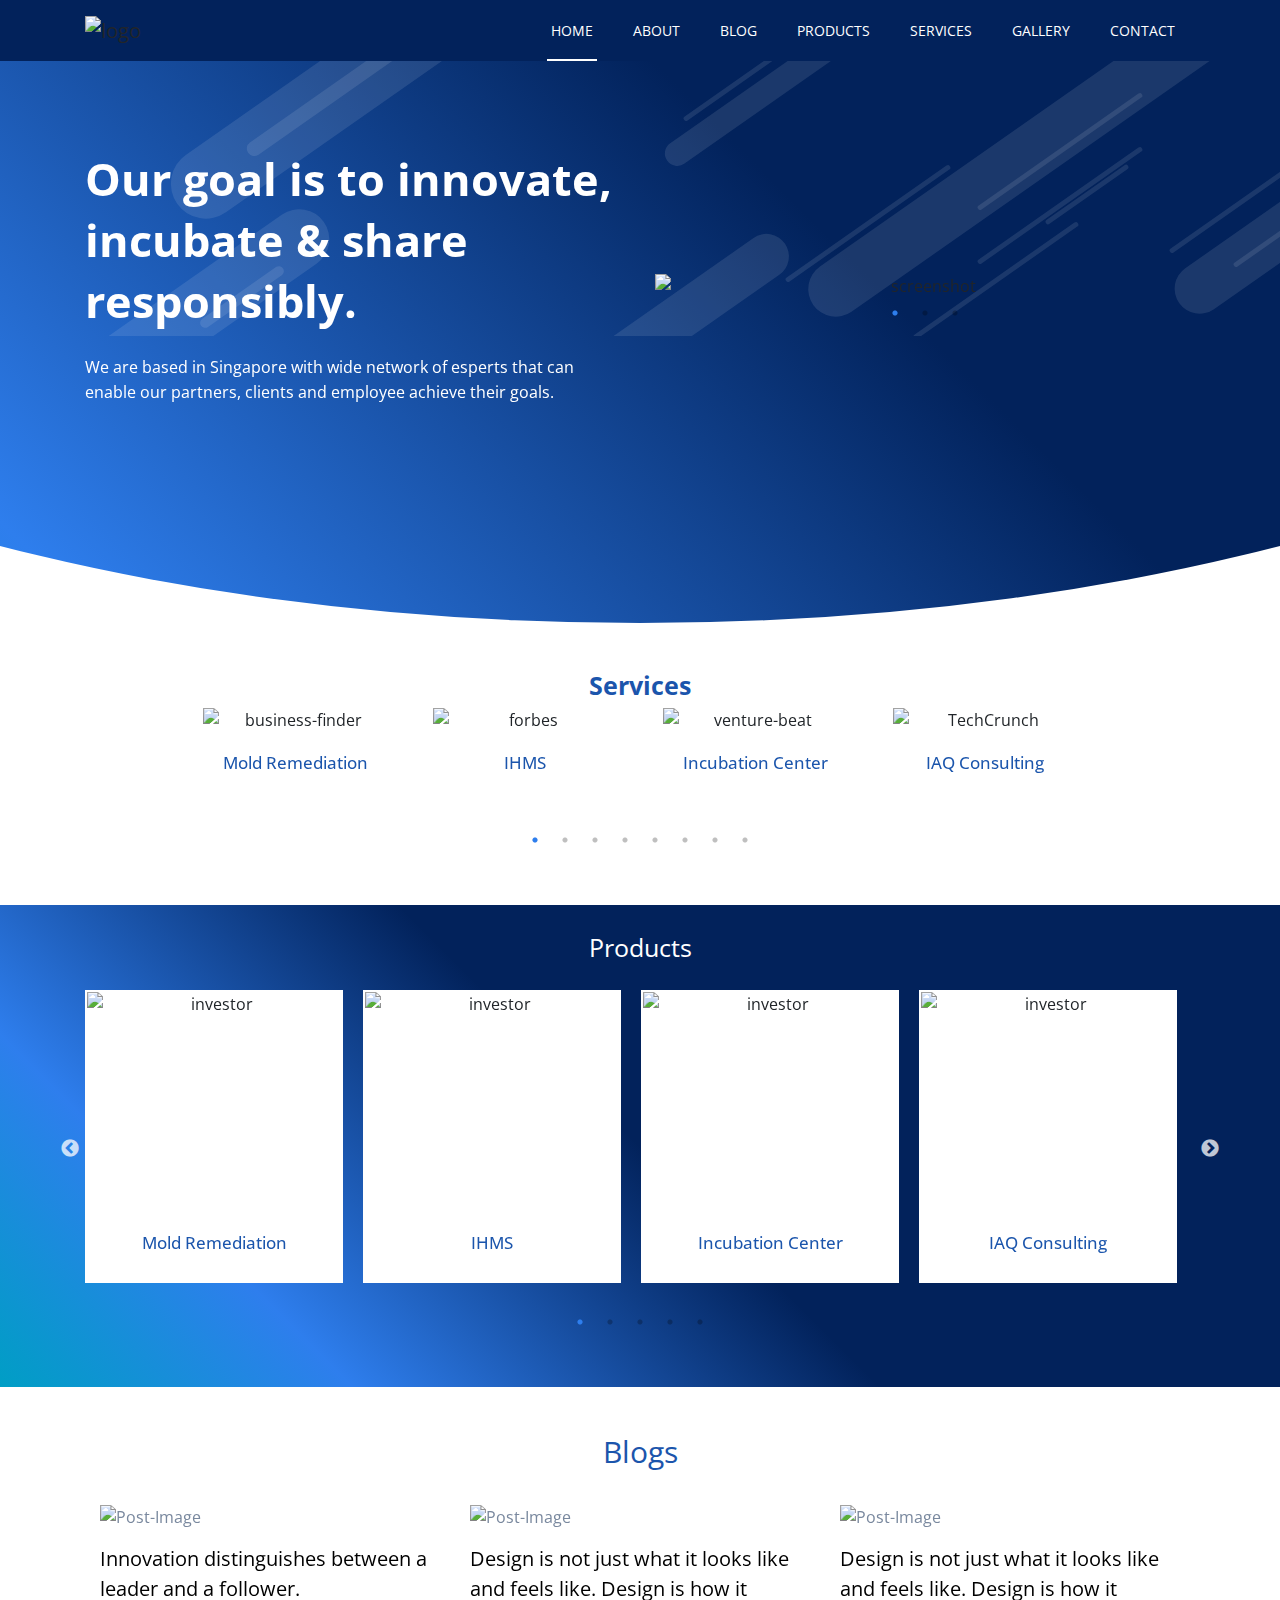
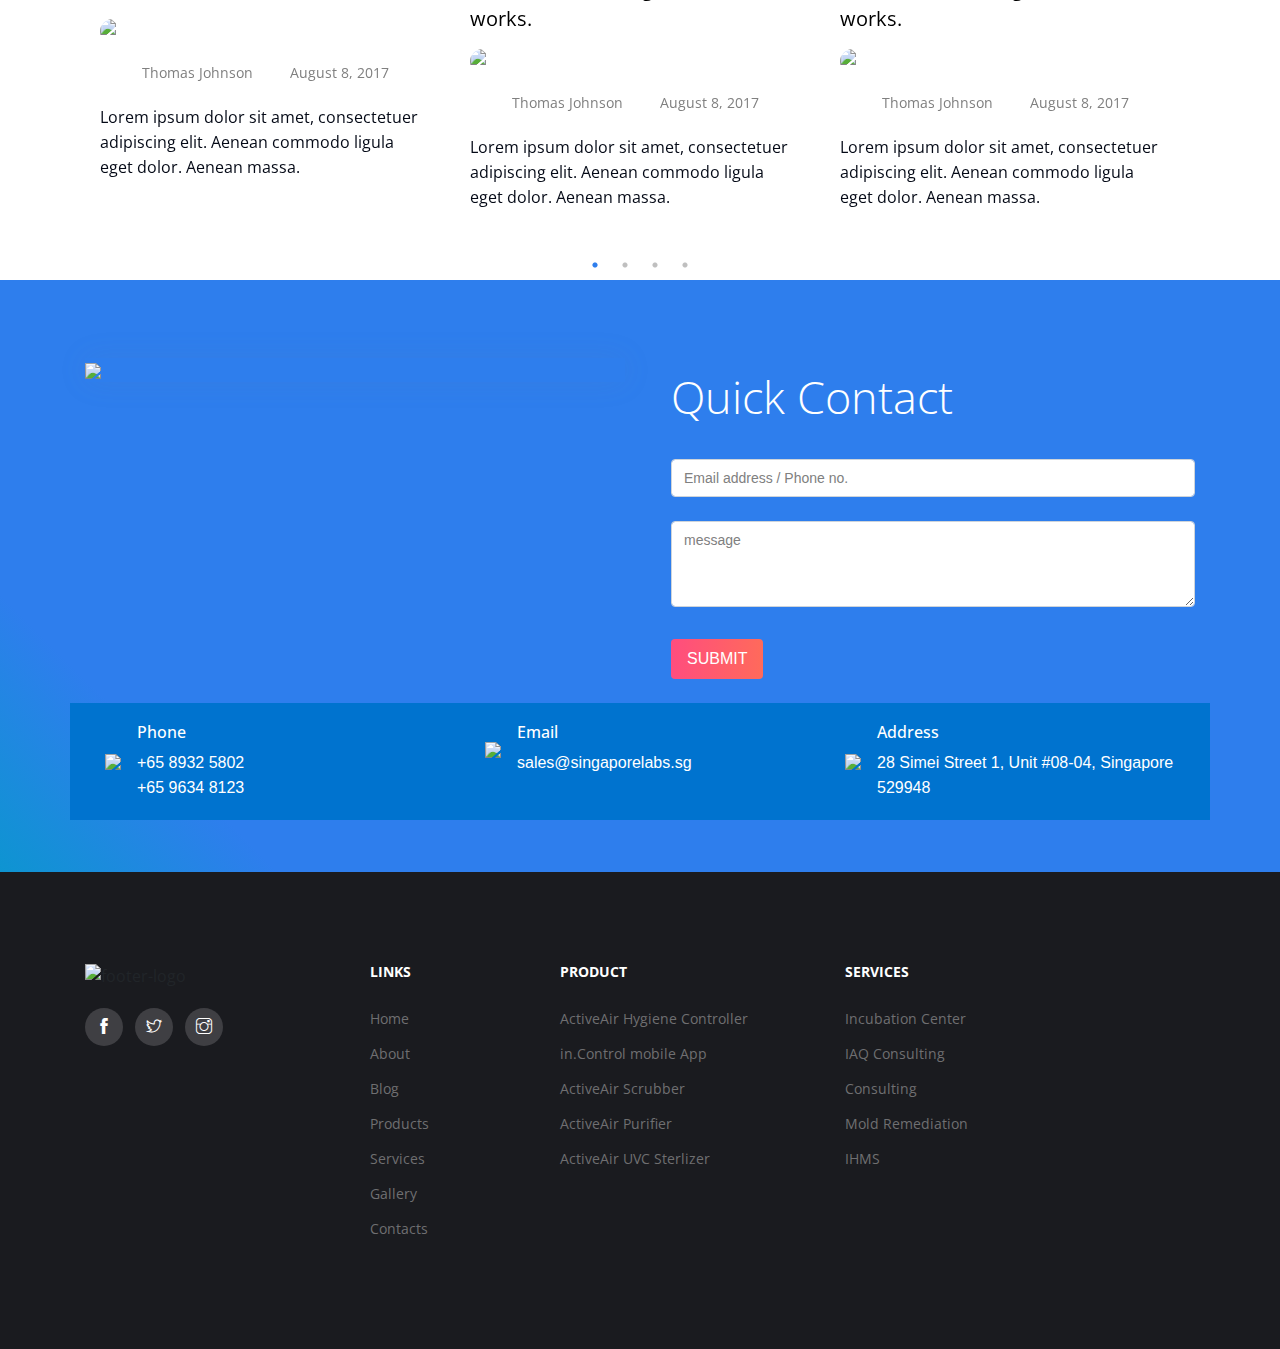
==== index.html @ d9623860 "Add files via upload" ====
<!DOCTYPE html>
<html lang="en">

<head>

  <!-- Basic Page Needs
  ================================================== -->
  <meta charset="utf-8">
  <title>Small Apps | Bootstrap App Landing Template</title>

  <!-- Mobile Specific Metas
  ================================================== -->
  <meta http-equiv="X-UA-Compatible" content="IE=edge">
  <meta name="description" content="Bootstrap App Landing Template">
  <meta name="viewport" content="width=device-width, initial-scale=1.0, maximum-scale=1">
  <meta name="author" content="Themefisher">
  <meta name="generator" content="Themefisher Small Apps Template v1.0">

  <!-- Favicon -->
  <link rel="shortcut icon" type="image/x-icon" href="images/favicon.png" />

  <!-- PLUGINS CSS STYLE -->
  <link rel="stylesheet" href="plugins/bootstrap/bootstrap.min.css">
  <link rel="stylesheet" href="plugins/themify-icons/themify-icons.css">
  <link rel="stylesheet" href="plugins/slick/slick.css">
  <link rel="stylesheet" href="plugins/slick/slick-theme.css">
  <link rel="stylesheet" href="plugins/fancybox/jquery.fancybox.min.css">
  <link rel="stylesheet" href="plugins/aos/aos.css">

  <!-- CUSTOM CSS -->
  <link href="css/style.css" rel="stylesheet">

</head>

<body class="body-wrapper">

  <div class="loader"></div>

  <div class="hideDiv">
    <nav style="position: fixed;width: 100%;" class="navbar  main-nav navbar-expand-lg px-2 px-sm-0 py-2 py-lg-0

  ">
      <div class="container">
        <a class="navbar-brand" style="
	  padding-right: 0px
	  ;padding-left: 0px;
	  " href="index.html">
          <img src="https://www.singaporelabs.sg/assets/img/logo.png" alt="logo"></a>
        <button class="navbar-toggler navbarbutton" type="button" data-toggle="collapse" data-target="#navbarNav"
          aria-controls="navbarNav" aria-expanded="false" aria-label="Toggle navigation">
          <span class="ti-menu"></span>
        </button>
        <div class="collapse navbar-collapse" id="navbarNav">
          <ul class="navbar-nav ml-auto">
            <li class="nav-item @@about active">
              <a class="nav-link" href="index.html">
                Home</a>
            </li>
            <li class="nav-item @@about ">
              <a class="nav-link" href="about.html">
                About</a>
            </li>
            <li class="nav-item @@about">
              <a class="nav-link" href="blog.html">
                Blog</a>
            </li>
            <li class="nav-item @@about ">
              <a class="nav-link" href="product.html">
                Products</a>
            </li>
            <li class="nav-item @@about">
              <a class="nav-link" href="services.html">
                Services</a>
            </li>
            <li class="nav-item @@about ">
              <a class="nav-link" href="gallery.html">
                Gallery</a>
            </li>
            <li class="nav-item @@about ">
              <a class="nav-link" href="contact.html">
                Contact</a>
            </li>

          </ul>
        </div>
      </div>
    </nav>

    <br /> <br />
    <!--====================================
=            Hero Section            =
=====================================-->
    <section class="section gradient-banner">
      <div class="shapes-container">
        <div class="shape" data-aos="fade-down-left" data-aos-duration="1500" data-aos-delay="100"></div>
        <div class="shape" data-aos="fade-down" data-aos-duration="1000" data-aos-delay="100"></div>
        <div class="shape" data-aos="fade-up-right" data-aos-duration="1000" data-aos-delay="200"></div>
        <div class="shape" data-aos="fade-up" data-aos-duration="1000" data-aos-delay="200"></div>
        <div class="shape" data-aos="fade-down-left" data-aos-duration="1000" data-aos-delay="100"></div>
        <div class="shape" data-aos="fade-down-left" data-aos-duration="1000" data-aos-delay="100"></div>
        <div class="shape" data-aos="zoom-in" data-aos-duration="1000" data-aos-delay="300"></div>
        <div class="shape" data-aos="fade-down-right" data-aos-duration="500" data-aos-delay="200"></div>
        <div class="shape" data-aos="fade-down-right" data-aos-duration="500" data-aos-delay="100"></div>
        <div class="shape" data-aos="zoom-out" data-aos-duration="2000" data-aos-delay="500"></div>
        <div class="shape" data-aos="fade-up-right" data-aos-duration="500" data-aos-delay="200"></div>
        <div class="shape" data-aos="fade-down-left" data-aos-duration="500" data-aos-delay="100"></div>
        <div class="shape" data-aos="fade-up" data-aos-duration="500" data-aos-delay="0"></div>
        <div class="shape" data-aos="fade-down" data-aos-duration="500" data-aos-delay="0"></div>
        <div class="shape" data-aos="fade-up-right" data-aos-duration="500" data-aos-delay="100"></div>
        <div class="shape" data-aos="fade-down-left" data-aos-duration="500" data-aos-delay="0"></div>
      </div>
      <div class="container">
        <div class="row align-items-center">
          <div class="col-md-6 order-2 
		order-md-1 text-center text-md-left">
            <h1 class="text-white font-weight-bold mb-4 main_banh1">Our goal is to innovate, incubate & share
              responsibly.
            </h1>
            <p class="text-white main_banp1 mb-5">We are based in Singapore with wide network of esperts that can enable
              our
              partners,
              clients and employee achieve their goals.</p>

          </div>
          <div class="col-md-6 text-center order-1 order-md-2">

            <div class="about-slider">
              <!-- Story Image -->
              <div class="item">
                <img class="img-fluid" src="https://www.singaporelabs.sg/assets/img/mobile.png" alt="screenshot">
              </div>
              <!-- Story Image -->
              <div class="item">
                <img class="img-fluid" src="https://www.singaporelabs.sg/assets/img/mobile.png" alt="screenshot">
              </div>
              <!-- Story Image -->
              <div class="item">
                <img class="img-fluid" src="https://www.singaporelabs.sg/assets/img/mobile.png" alt="screenshot">
              </div>
            </div>


          </div>
        </div>
      </div>
      <div class="whiteBanner">
      </div>
    </section>




    <section class="section clients bg-gray servicesSection">
      <div class="container serviceWhite">

        <div class="row">
          <div class="col-lg-10 col-sm-11 m-auto text-center">
            <p class="ourservicesheader">Services</p>
            <div class="client-slider ">
              <div class="item mb-4">
                <img class="m-auto" src="https://singaporelabs.sg/servicon/icon4.png" alt="business-finder">
                <h1>Mold Remediation</h1>
              </div>
              <div class="item mb-4">
                <img class="m-auto" src="https://singaporelabs.sg/servicon/icon5.png" alt="forbes">
                <h1>IHMS</h1>
              </div>
              <div class="item mb-4">
                <img class="m-auto" src="https://singaporelabs.sg/servicon/icon1.png" alt="venture-beat">
                <h1>Incubation Center</h1>
              </div>
              <div class="item mb-4">
                <img class="m-auto" src="https://singaporelabs.sg/servicon/icon2.png" alt="TechCrunch">
                <h1>IAQ Consulting</h1>
              </div>
              <div class="item mb-4">
                <img class="m-auto" src="https://singaporelabs.sg/servicon/icon4.png" alt="business-finder">
                <h1>Mold Remediation</h1>
              </div>
              <div class="item mb-4">
                <img class="m-auto" src="https://singaporelabs.sg/servicon/icon5.png" alt="forbes">
                <h1>IHMS</h1>
              </div>
              <div class="item mb-4">
                <img class="m-auto" src="https://singaporelabs.sg/servicon/icon1.png" alt="venture-beat">
                <h1>Incubation Center</h1>
              </div>
              <div class="item mb-4">
                <img class="m-auto" src="https://singaporelabs.sg/servicon/icon2.png" alt="TechCrunch">
                <h1>IAQ Consulting</h1>
              </div>
            </div>
          </div>
        </div>
      </div>
    </section>

    <section class="section clients bg-gray productsSection">
      <div class="container">

        <div class="row">
          <div class="col-lg-12 col-sm-11 m-auto text-center">
            <p class="productheader">Products</p>

            <div class=" client-slider1">
              <div class="item mb-4 productCard">
                <img class="img-fluid" src="https://singaporelabs.sg/product7.png" alt="investor">
                <h1>Mold Remediation</h1>
              </div>
              <div class="item mb-4 productCard">
                <img class="img-fluid" src="https://singaporelabs.sg/assets/img/productpage/p2.png" alt="investor">
                <h1>IHMS</h1>
              </div>
              <div class="item mb-4 productCard">
                <img class="img-fluid" src="https://singaporelabs.sg/assets/img/productpage/p4.png" alt="investor">
                <h1>Incubation Center</h1>
              </div>
              <div class="item mb-4 productCard">
                <img class="img-fluid" src="https://singaporelabs.sg/assets/img/productpage/p3.png" alt="investor">
                <h1>IAQ Consulting</h1>
              </div>
              <div class="item mb-4 productCard">
                <img class="img-fluid" src="https://singaporelabs.sg/assets/img/productpage/p5.png
" alt="investor">
                <h1>IAQ Consulting</h1>
              </div>
            </div>
          </div>
        </div>
      </div>
    </section>




    <!--======================================
=            Related Article            =
=======================================-->
    <section class="section blogSection related-articles bg-gray">
      <div class="container">
        <div class="row">
          <div class="col-12 title blogSectionHeader">
            <!-- Section Title -->
            <h2>Blogs</h2>
          </div>
        </div>
        <div class=" row blog-slider1">
          <div class="col-lg-4 col-md-6">
            <!-- Post -->
            <article class="post-sm">
              <!-- Post Image -->
              <div class="post-thumb">
                <a href="blog-single.html"><img class="w-100" src="images/blog/post-01.jpg" alt="Post-Image"></a>
              </div>
              <!-- Post Title -->
              <div class="post-title">
                <h3><a href="blog-single.html">Innovation distinguishes between a leader and a follower.</a></h3>
              </div>
              <!-- Post Meta -->
              <div class="post-meta">
                <ul class="list-inline post-tag">
                  <li class="list-inline-item">
                    <img src="images/testimonial/feature-testimonial-thumb.jpg" alt="author-thumb">
                  </li>
                  <li class="list-inline-item">
                    <a href="#">Thomas Johnson</a>
                  </li>
                  <li class="list-inline-item">
                    August 8, 2017
                  </li>
                </ul>
              </div>
              <!-- Post Details -->
              <div class="post-details">
                <p>Lorem ipsum dolor sit amet, consectetuer adipiscing elit. Aenean commodo ligula
                  eget dolor. Aenean
                  massa. </p>
              </div>
            </article>
          </div>
          <div class="col-lg-4 col-md-6">
            <!-- Post -->
            <article class="post-sm">
              <!-- Post Image -->
              <div class="post-thumb">
                <a href="blog-single.html"><img class="w-100" src="images/blog/post-02.jpg" alt="Post-Image"></a>
              </div>
              <!-- Post Title -->
              <div class="post-title">
                <h3><a href="blog-single.html">Design is not just what it looks like and feels like. Design is how it
                    works.</a></h3>
              </div>
              <!-- Post Meta -->
              <div class="post-meta">
                <ul class="list-inline post-tag">
                  <li class="list-inline-item">
                    <img src="images/testimonial/feature-testimonial-thumb.jpg" alt="author-thumb">
                  </li>
                  <li class="list-inline-item">
                    <a href="#">Thomas Johnson</a>
                  </li>
                  <li class="list-inline-item">
                    August 8, 2017
                  </li>
                </ul>
              </div>
              <!-- Post Details -->
              <div class="post-details">
                <p>Lorem ipsum dolor sit amet, consectetuer adipiscing elit. Aenean commodo ligula eget dolor. Aenean
                  massa. </p>
              </div>
            </article>
          </div>
          <div class="col-lg-4 col-md-6">
            <!-- Post -->
            <article class="post-sm">
              <!-- Post Image -->
              <div class="post-thumb">
                <a href="blog-single.html"><img class="w-100" src="images/blog/post-03.jpg" alt="Post-Image"></a>
              </div>
              <!-- Post Title -->
              <div class="post-title">
                <h3><a href="blog-single.html">Design is not just what it looks like and feels like. Design is how it
                    works.</a></h3>
              </div>
              <!-- Post Meta -->
              <div class="post-meta">
                <ul class="list-inline post-tag">
                  <li class="list-inline-item">
                    <img src="images/testimonial/feature-testimonial-thumb.jpg" alt="author-thumb">
                  </li>
                  <li class="list-inline-item">
                    <a href="#">Thomas Johnson</a>
                  </li>
                  <li class="list-inline-item">
                    August 8, 2017
                  </li>
                </ul>
              </div>
              <!-- Post Details -->
              <div class="post-details">
                <p>Lorem ipsum dolor sit amet, consectetuer adipiscing elit. Aenean commodo ligula eget dolor. Aenean
                  massa. </p>
              </div>
            </article>
          </div>
          <div class="col-lg-4 col-md-6">
            <!-- Post -->
            <article class="post-sm">
              <!-- Post Image -->
              <div class="post-thumb">
                <a href="blog-single.html"><img class="w-100" src="images/blog/post-03.jpg" alt="Post-Image"></a>
              </div>
              <!-- Post Title -->
              <div class="post-title">
                <h3><a href="blog-single.html">Design is not just what it looks like and feels like. Design is how it
                    works.</a></h3>
              </div>
              <!-- Post Meta -->
              <div class="post-meta">
                <ul class="list-inline post-tag">
                  <li class="list-inline-item">
                    <img src="images/testimonial/feature-testimonial-thumb.jpg" alt="author-thumb">
                  </li>
                  <li class="list-inline-item">
                    <a href="#">Thomas Johnson</a>
                  </li>
                  <li class="list-inline-item">
                    August 8, 2017
                  </li>
                </ul>
              </div>
              <!-- Post Details -->
              <div class="post-details">
                <p>Lorem ipsum dolor sit amet, consectetuer adipiscing elit. Aenean commodo ligula eget dolor. Aenean
                  massa. </p>
              </div>
            </article>
          </div>
        </div>
      </div>
    </section>




    <section class="section contactUsSection">

      <div class="contact3 py-5">
        <div class="row no-gutters">
          <div class="container">
            <div class="row picUpContact">
              <div class="col-lg-6">
                <div class="card-shadow">
                  <img src="https://www.wrappixel.com/demos/ui-kit/wrapkit/assets/images/contact/2.jpg"
                    class="img-fluid">
                </div>
              </div>
              <div class="col-lg-6">
                <div class="contact-box contChange ml-3">
                  <h1 class="font-weight-light mt-2">Quick Contact</h1>
                  <form class="mt-4">
                    <div class="row">

                      <div class="col-lg-12">
                        <div class="form-group mt-2">
                          <input class="form-control" type="email" placeholder="Email address / Phone no.">
                        </div>
                      </div>

                      <div class="col-lg-12">
                        <div class="form-group mt-2">
                          <textarea class="form-control" rows="3" placeholder="message"></textarea>
                        </div>
                      </div>
                      <div class="col-lg-12">
                        <button type="submit" class="btn btn-danger-gradiant mt-3 text-white border-0 px-3 py-2"><span>
                            SUBMIT</span></button>
                      </div>
                    </div>
                  </form>
                </div>
              </div>
              <div class="col-lg-12">
                <div class="card mt-4 border-0 mb-4">
                  <div class="row  bgWhite">

                    <div class="col-lg-4 col-md-4">
                      <div class="card-body d-flex align-items-center c-detail">
                        <div class="mr-3 align-self-center">
                          <img src="https://www.wrappixel.com/demos/ui-kit/wrapkit/assets/images/contact/icon2.png">
                        </div>
                        <div class="contChange">
                          <h6 class="font-weight-medium">Phone</h6>
                          <p class="">+65 8932 5802
                            <br> +65 9634 8123</p>
                        </div>
                      </div>
                    </div>
                    <div class="col-lg-4 col-md-4">
                      <div class="card-body d-flex align-items-center c-detail">
                        <div class="mr-3 align-self-center">
                          <img src="https://www.wrappixel.com/demos/ui-kit/wrapkit/assets/images/contact/icon3.png">
                        </div>
                        <div class="contChange">
                          <h6 class="font-weight-medium">Email</h6>
                          <p class="">
                            sales@singaporelabs.sg
                            <br>
                          </p>
                        </div>
                      </div>
                    </div>
                    <div class="col-lg-4 col-md-4 adjaddress" style="">
                      <div class="card-body d-flex align-items-center c-detail pl-0">
                        <div class="mr-3 align-self-center">
                          <img src="https://www.wrappixel.com/demos/ui-kit/wrapkit/assets/images/contact/icon1.png">
                        </div>
                        <div class="contChange">
                          <h6 class="font-weight-medium">Address</h6>
                          <p>28 Simei Street 1, Unit #08-04,

                            Singapore 529948 </p>
                        </div>
                      </div>
                    </div>

                  </div>
                </div>
              </div>
            </div>
          </div>
        </div>
      </div>

    </section>


    <!--============================
=            Footer            =
=============================-->
    <footer>
      <div class="footer-main">
        <div class="container">
          <div class="row">
            <div class="col-lg-3 col-md-12 ">
              <div class="block">
                <a href="index.html">
                  <img src="https://www.singaporelabs.sg/assets/img/logo.png" alt="footer-logo"></a>
                <!-- Social Site Icons -->
                <ul class="social-icon list-inline">
                  <li class="list-inline-item">
                    <a href="https://www.facebook.com/themefisher"><i class="ti-facebook"></i></a>
                  </li>
                  <li class="list-inline-item">
                    <a href="https://twitter.com/themefisher"><i class="ti-twitter"></i></a>
                  </li>
                  <li class="list-inline-item">
                    <a href="https://www.instagram.com/themefisher/"><i class="ti-instagram"></i></a>
                  </li>
                </ul>
              </div>
            </div>
            <div class="col-lg-2 col-md-3 col-6 mt-5 mt-lg-0">
              <div class="block-2">
                <!-- heading -->
                <h6>Links</h6>

                <!-- links -->
                <ul>
                  <li><a href="career.html">Home</a></li>
                  <li><a href="career.html">About</a></li>

                  <li><a href="career.html">Blog</a></li>
                  <li><a href="career.html">Products</a></li>
                  <li><a href="career.html">Services</a></li>
                  <li><a href="career.html">Gallery</a></li>
                  <li><a href="career.html">Contacts</a></li>

                </ul>

              </div>

            </div>

            <div class="col-lg-3 col-md-3 col-12 mt-5 mt-lg-0">
              <div class="block-2">
                <!-- heading -->
                <h6>Product</h6>
                <!-- links -->
                <ul>
                  <li><a href="">ActiveAir Hygiene Controller</a></li>
                  <li><a href="">in.Control mobile
                      App</a></li>
                  <li><a href="">ActiveAir Scrubber</a></li>
                  <li><a href="">ActiveAir Purifier</a></li>
                  <li><a href="">ActiveAir UVC
                      Sterlizer</a></li>

                </ul>
              </div>
            </div>
            <div class="col-lg-3 col-md-3 col-12 mt-5 mt-lg-0">
              <div class="block-2">
                <!-- heading -->
                <h6>Services</h6>
                <!-- links -->
                <ul>
                  <li><a href="">Incubation Center</a></li>
                  <li><a href="">IAQ Consulting</a></li>
                  <li><a href="">Consulting</a></li>
                  <li><a href="">Mold Remediation</a></li>
                  <li><a href="">IHMS</a></li>

                </ul>
              </div>
            </div>

          </div>
        </div>
      </div>

    </footer>


    <!-- To Top -->
    <div class="scroll-top-to">
      <i class="ti-angle-up"></i>
    </div>
  </div>
  <!-- JAVASCRIPTS -->
  <script src="plugins/jquery/jquery.min.js"></script>
  <script src="plugins/bootstrap/bootstrap.min.js"></script>
  <script src="plugins/slick/slick.min.js"></script>
  <script src="plugins/fancybox/jquery.fancybox.min.js"></script>
  <script src="plugins/syotimer/jquery.syotimer.min.js"></script>
  <script src="plugins/aos/aos.js"></script>
  <!-- google map -->
  <script src="https://maps.googleapis.com/maps/api/js?key=AIzaSyAgeuuDfRlweIs7D6uo4wdIHVvJ0LonQ6g"></script>
  <script src="plugins/google-map/gmap.js"></script>

  <script src="js/script.js"></script>
</body>

</html>
---- plugins/themify-icons/themify-icons.css ----
@font-face {
  font-family: 'themify';
  src: url('fonts/themify.eot?-fvbane');
  src: url('fonts/themify.eot?#iefix-fvbane') format('embedded-opentype'),
  url('fonts/themify.woff?-fvbane') format('woff'),
  url('fonts/themify.ttf?-fvbane') format('truetype'),
  url('fonts/themify.svg?-fvbane#themify') format('svg');
  font-weight: normal;
  font-style: normal;
}

[class^="ti-"],
[class*=" ti-"] {
  font-family: 'themify';
  speak: none;
  font-style: normal;
  font-weight: normal;
  font-variant: normal;
  text-transform: none;
  line-height: 1;

  /* Better Font Rendering =========== */
  -webkit-font-smoothing: antialiased;
  -moz-osx-font-smoothing: grayscale;
}

.ti-wand:before {
  content: "\e600";
}

.ti-volume:before {
  content: "\e601";
}

.ti-user:before {
  content: "\e602";
}

.ti-unlock:before {
  content: "\e603";
}

.ti-unlink:before {
  content: "\e604";
}

.ti-trash:before {
  content: "\e605";
}

.ti-thought:before {
  content: "\e606";
}

.ti-target:before {
  content: "\e607";
}

.ti-tag:before {
  content: "\e608";
}

.ti-tablet:before {
  content: "\e609";
}

.ti-star:before {
  content: "\e60a";
}

.ti-spray:before {
  content: "\e60b";
}

.ti-signal:before {
  content: "\e60c";
}

.ti-shopping-cart:before {
  content: "\e60d";
}

.ti-shopping-cart-full:before {
  content: "\e60e";
}

.ti-settings:before {
  content: "\e60f";
}

.ti-search:before {
  content: "\e610";
}

.ti-zoom-in:before {
  content: "\e611";
}

.ti-zoom-out:before {
  content: "\e612";
}

.ti-cut:before {
  content: "\e613";
}

.ti-ruler:before {
  content: "\e614";
}

.ti-ruler-pencil:before {
  content: "\e615";
}

.ti-ruler-alt:before {
  content: "\e616";
}

.ti-bookmark:before {
  content: "\e617";
}

.ti-bookmark-alt:before {
  content: "\e618";
}

.ti-reload:before {
  content: "\e619";
}

.ti-plus:before {
  content: "\e61a";
}

.ti-pin:before {
  content: "\e61b";
}

.ti-pencil:before {
  content: "\e61c";
}

.ti-pencil-alt:before {
  content: "\e61d";
}

.ti-paint-roller:before {
  content: "\e61e";
}

.ti-paint-bucket:before {
  content: "\e61f";
}

.ti-na:before {
  content: "\e620";
}

.ti-mobile:before {
  content: "\e621";
}

.ti-minus:before {
  content: "\e622";
}

.ti-medall:before {
  content: "\e623";
}

.ti-medall-alt:before {
  content: "\e624";
}

.ti-marker:before {
  content: "\e625";
}

.ti-marker-alt:before {
  content: "\e626";
}

.ti-arrow-up:before {
  content: "\e627";
}

.ti-arrow-right:before {
  content: "\e628";
}

.ti-arrow-left:before {
  content: "\e629";
}

.ti-arrow-down:before {
  content: "\e62a";
}

.ti-lock:before {
  content: "\e62b";
}

.ti-location-arrow:before {
  content: "\e62c";
}

.ti-link:before {
  content: "\e62d";
}

.ti-layout:before {
  content: "\e62e";
}

.ti-layers:before {
  content: "\e62f";
}

.ti-layers-alt:before {
  content: "\e630";
}

.ti-key:before {
  content: "\e631";
}

.ti-import:before {
  content: "\e632";
}

.ti-image:before {
  content: "\e633";
}

.ti-heart:before {
  content: "\e634";
}

.ti-heart-broken:before {
  content: "\e635";
}

.ti-hand-stop:before {
  content: "\e636";
}

.ti-hand-open:before {
  content: "\e637";
}

.ti-hand-drag:before {
  content: "\e638";
}

.ti-folder:before {
  content: "\e639";
}

.ti-flag:before {
  content: "\e63a";
}

.ti-flag-alt:before {
  content: "\e63b";
}

.ti-flag-alt-2:before {
  content: "\e63c";
}

.ti-eye:before {
  content: "\e63d";
}

.ti-export:before {
  content: "\e63e";
}

.ti-exchange-vertical:before {
  content: "\e63f";
}

.ti-desktop:before {
  content: "\e640";
}

.ti-cup:before {
  content: "\e641";
}

.ti-crown:before {
  content: "\e642";
}

.ti-comments:before {
  content: "\e643";
}

.ti-comment:before {
  content: "\e644";
}

.ti-comment-alt:before {
  content: "\e645";
}

.ti-close:before {
  content: "\e646";
}

.ti-clip:before {
  content: "\e647";
}

.ti-angle-up:before {
  content: "\e648";
}

.ti-angle-right:before {
  content: "\e649";
}

.ti-angle-left:before {
  content: "\e64a";
}

.ti-angle-down:before {
  content: "\e64b";
}

.ti-check:before {
  content: "\e64c";
}

.ti-check-box:before {
  content: "\e64d";
}

.ti-camera:before {
  content: "\e64e";
}

.ti-announcement:before {
  content: "\e64f";
}

.ti-brush:before {
  content: "\e650";
}

.ti-briefcase:before {
  content: "\e651";
}

.ti-bolt:before {
  content: "\e652";
}

.ti-bolt-alt:before {
  content: "\e653";
}

.ti-blackboard:before {
  content: "\e654";
}

.ti-bag:before {
  content: "\e655";
}

.ti-move:before {
  content: "\e656";
}

.ti-arrows-vertical:before {
  content: "\e657";
}

.ti-arrows-horizontal:before {
  content: "\e658";
}

.ti-fullscreen:before {
  content: "\e659";
}

.ti-arrow-top-right:before {
  content: "\e65a";
}

.ti-arrow-top-left:before {
  content: "\e65b";
}

.ti-arrow-circle-up:before {
  content: "\e65c";
}

.ti-arrow-circle-right:before {
  content: "\e65d";
}

.ti-arrow-circle-left:before {
  content: "\e65e";
}

.ti-arrow-circle-down:before {
  content: "\e65f";
}

.ti-angle-double-up:before {
  content: "\e660";
}

.ti-angle-double-right:before {
  content: "\e661";
}

.ti-angle-double-left:before {
  content: "\e662";
}

.ti-angle-double-down:before {
  content: "\e663";
}

.ti-zip:before {
  content: "\e664";
}

.ti-world:before {
  content: "\e665";
}

.ti-wheelchair:before {
  content: "\e666";
}

.ti-view-list:before {
  content: "\e667";
}

.ti-view-list-alt:before {
  content: "\e668";
}

.ti-view-grid:before {
  content: "\e669";
}

.ti-uppercase:before {
  content: "\e66a";
}

.ti-upload:before {
  content: "\e66b";
}

.ti-underline:before {
  content: "\e66c";
}

.ti-truck:before {
  content: "\e66d";
}

.ti-timer:before {
  content: "\e66e";
}

.ti-ticket:before {
  content: "\e66f";
}

.ti-thumb-up:before {
  content: "\e670";
}

.ti-thumb-down:before {
  content: "\e671";
}

.ti-text:before {
  content: "\e672";
}

.ti-stats-up:before {
  content: "\e673";
}

.ti-stats-down:before {
  content: "\e674";
}

.ti-split-v:before {
  content: "\e675";
}

.ti-split-h:before {
  content: "\e676";
}

.ti-smallcap:before {
  content: "\e677";
}

.ti-shine:before {
  content: "\e678";
}

.ti-shift-right:before {
  content: "\e679";
}

.ti-shift-left:before {
  content: "\e67a";
}

.ti-shield:before {
  content: "\e67b";
}

.ti-notepad:before {
  content: "\e67c";
}

.ti-server:before {
  content: "\e67d";
}

.ti-quote-right:before {
  content: "\e67e";
}

.ti-quote-left:before {
  content: "\e67f";
}

.ti-pulse:before {
  content: "\e680";
}

.ti-printer:before {
  content: "\e681";
}

.ti-power-off:before {
  content: "\e682";
}

.ti-plug:before {
  content: "\e683";
}

.ti-pie-chart:before {
  content: "\e684";
}

.ti-paragraph:before {
  content: "\e685";
}

.ti-panel:before {
  content: "\e686";
}

.ti-package:before {
  content: "\e687";
}

.ti-music:before {
  content: "\e688";
}

.ti-music-alt:before {
  content: "\e689";
}

.ti-mouse:before {
  content: "\e68a";
}

.ti-mouse-alt:before {
  content: "\e68b";
}

.ti-money:before {
  content: "\e68c";
}

.ti-microphone:before {
  content: "\e68d";
}

.ti-menu:before {
  content: "\e68e";
}

.ti-menu-alt:before {
  content: "\e68f";
}

.ti-map:before {
  content: "\e690";
}

.ti-map-alt:before {
  content: "\e691";
}

.ti-loop:before {
  content: "\e692";
}

.ti-location-pin:before {
  content: "\e693";
}

.ti-list:before {
  content: "\e694";
}

.ti-light-bulb:before {
  content: "\e695";
}

.ti-Italic:before {
  content: "\e696";
}

.ti-info:before {
  content: "\e697";
}

.ti-infinite:before {
  content: "\e698";
}

.ti-id-badge:before {
  content: "\e699";
}

.ti-hummer:before {
  content: "\e69a";
}

.ti-home:before {
  content: "\e69b";
}

.ti-help:before {
  content: "\e69c";
}

.ti-headphone:before {
  content: "\e69d";
}

.ti-harddrives:before {
  content: "\e69e";
}

.ti-harddrive:before {
  content: "\e69f";
}

.ti-gift:before {
  content: "\e6a0";
}

.ti-game:before {
  content: "\e6a1";
}

.ti-filter:before {
  content: "\e6a2";
}

.ti-files:before {
  content: "\e6a3";
}

.ti-file:before {
  content: "\e6a4";
}

.ti-eraser:before {
  content: "\e6a5";
}

.ti-envelope:before {
  content: "\e6a6";
}

.ti-download:before {
  content: "\e6a7";
}

.ti-direction:before {
  content: "\e6a8";
}

.ti-direction-alt:before {
  content: "\e6a9";
}

.ti-dashboard:before {
  content: "\e6aa";
}

.ti-control-stop:before {
  content: "\e6ab";
}

.ti-control-shuffle:before {
  content: "\e6ac";
}

.ti-control-play:before {
  content: "\e6ad";
}

.ti-control-pause:before {
  content: "\e6ae";
}

.ti-control-forward:before {
  content: "\e6af";
}

.ti-control-backward:before {
  content: "\e6b0";
}

.ti-cloud:before {
  content: "\e6b1";
}

.ti-cloud-up:before {
  content: "\e6b2";
}

.ti-cloud-down:before {
  content: "\e6b3";
}

.ti-clipboard:before {
  content: "\e6b4";
}

.ti-car:before {
  content: "\e6b5";
}

.ti-calendar:before {
  content: "\e6b6";
}

.ti-book:before {
  content: "\e6b7";
}

.ti-bell:before {
  content: "\e6b8";
}

.ti-basketball:before {
  content: "\e6b9";
}

.ti-bar-chart:before {
  content: "\e6ba";
}

.ti-bar-chart-alt:before {
  content: "\e6bb";
}

.ti-back-right:before {
  content: "\e6bc";
}

.ti-back-left:before {
  content: "\e6bd";
}

.ti-arrows-corner:before {
  content: "\e6be";
}

.ti-archive:before {
  content: "\e6bf";
}

.ti-anchor:before {
  content: "\e6c0";
}

.ti-align-right:before {
  content: "\e6c1";
}

.ti-align-left:before {
  content: "\e6c2";
}

.ti-align-justify:before {
  content: "\e6c3";
}

.ti-align-center:before {
  content: "\e6c4";
}

.ti-alert:before {
  content: "\e6c5";
}

.ti-alarm-clock:before {
  content: "\e6c6";
}

.ti-agenda:before {
  content: "\e6c7";
}

.ti-write:before {
  content: "\e6c8";
}

.ti-window:before {
  content: "\e6c9";
}

.ti-widgetized:before {
  content: "\e6ca";
}

.ti-widget:before {
  content: "\e6cb";
}

.ti-widget-alt:before {
  content: "\e6cc";
}

.ti-wallet:before {
  content: "\e6cd";
}

.ti-video-clapper:before {
  content: "\e6ce";
}

.ti-video-camera:before {
  content: "\e6cf";
}

.ti-vector:before {
  content: "\e6d0";
}

.ti-themify-logo:before {
  content: "\e6d1";
}

.ti-themify-favicon:before {
  content: "\e6d2";
}

.ti-themify-favicon-alt:before {
  content: "\e6d3";
}

.ti-support:before {
  content: "\e6d4";
}

.ti-stamp:before {
  content: "\e6d5";
}

.ti-split-v-alt:before {
  content: "\e6d6";
}

.ti-slice:before {
  content: "\e6d7";
}

.ti-shortcode:before {
  content: "\e6d8";
}

.ti-shift-right-alt:before {
  content: "\e6d9";
}

.ti-shift-left-alt:before {
  content: "\e6da";
}

.ti-ruler-alt-2:before {
  content: "\e6db";
}

.ti-receipt:before {
  content: "\e6dc";
}

.ti-pin2:before {
  content: "\e6dd";
}

.ti-pin-alt:before {
  content: "\e6de";
}

.ti-pencil-alt2:before {
  content: "\e6df";
}

.ti-palette:before {
  content: "\e6e0";
}

.ti-more:before {
  content: "\e6e1";
}

.ti-more-alt:before {
  content: "\e6e2";
}

.ti-microphone-alt:before {
  content: "\e6e3";
}

.ti-magnet:before {
  content: "\e6e4";
}

.ti-line-double:before {
  content: "\e6e5";
}

.ti-line-dotted:before {
  content: "\e6e6";
}

.ti-line-dashed:before {
  content: "\e6e7";
}

.ti-layout-width-full:before {
  content: "\e6e8";
}

.ti-layout-width-default:before {
  content: "\e6e9";
}

.ti-layout-width-default-alt:before {
  content: "\e6ea";
}

.ti-layout-tab:before {
  content: "\e6eb";
}

.ti-layout-tab-window:before {
  content: "\e6ec";
}

.ti-layout-tab-v:before {
  content: "\e6ed";
}

.ti-layout-tab-min:before {
  content: "\e6ee";
}

.ti-layout-slider:before {
  content: "\e6ef";
}

.ti-layout-slider-alt:before {
  content: "\e6f0";
}

.ti-layout-sidebar-right:before {
  content: "\e6f1";
}

.ti-layout-sidebar-none:before {
  content: "\e6f2";
}

.ti-layout-sidebar-left:before {
  content: "\e6f3";
}

.ti-layout-placeholder:before {
  content: "\e6f4";
}

.ti-layout-menu:before {
  content: "\e6f5";
}

.ti-layout-menu-v:before {
  content: "\e6f6";
}

.ti-layout-menu-separated:before {
  content: "\e6f7";
}

.ti-layout-menu-full:before {
  content: "\e6f8";
}

.ti-layout-media-right-alt:before {
  content: "\e6f9";
}

.ti-layout-media-right:before {
  content: "\e6fa";
}

.ti-layout-media-overlay:before {
  content: "\e6fb";
}

.ti-layout-media-overlay-alt:before {
  content: "\e6fc";
}

.ti-layout-media-overlay-alt-2:before {
  content: "\e6fd";
}

.ti-layout-media-left-alt:before {
  content: "\e6fe";
}

.ti-layout-media-left:before {
  content: "\e6ff";
}

.ti-layout-media-center-alt:before {
  content: "\e700";
}

.ti-layout-media-center:before {
  content: "\e701";
}

.ti-layout-list-thumb:before {
  content: "\e702";
}

.ti-layout-list-thumb-alt:before {
  content: "\e703";
}

.ti-layout-list-post:before {
  content: "\e704";
}

.ti-layout-list-large-image:before {
  content: "\e705";
}

.ti-layout-line-solid:before {
  content: "\e706";
}

.ti-layout-grid4:before {
  content: "\e707";
}

.ti-layout-grid3:before {
  content: "\e708";
}

.ti-layout-grid2:before {
  content: "\e709";
}

.ti-layout-grid2-thumb:before {
  content: "\e70a";
}

.ti-layout-cta-right:before {
  content: "\e70b";
}

.ti-layout-cta-left:before {
  content: "\e70c";
}

.ti-layout-cta-center:before {
  content: "\e70d";
}

.ti-layout-cta-btn-right:before {
  content: "\e70e";
}

.ti-layout-cta-btn-left:before {
  content: "\e70f";
}

.ti-layout-column4:before {
  content: "\e710";
}

.ti-layout-column3:before {
  content: "\e711";
}

.ti-layout-column2:before {
  content: "\e712";
}

.ti-layout-accordion-separated:before {
  content: "\e713";
}

.ti-layout-accordion-merged:before {
  content: "\e714";
}

.ti-layout-accordion-list:before {
  content: "\e715";
}

.ti-ink-pen:before {
  content: "\e716";
}

.ti-info-alt:before {
  content: "\e717";
}

.ti-help-alt:before {
  content: "\e718";
}

.ti-headphone-alt:before {
  content: "\e719";
}

.ti-hand-point-up:before {
  content: "\e71a";
}

.ti-hand-point-right:before {
  content: "\e71b";
}

.ti-hand-point-left:before {
  content: "\e71c";
}

.ti-hand-point-down:before {
  content: "\e71d";
}

.ti-gallery:before {
  content: "\e71e";
}

.ti-face-smile:before {
  content: "\e71f";
}

.ti-face-sad:before {
  content: "\e720";
}

.ti-credit-card:before {
  content: "\e721";
}

.ti-control-skip-forward:before {
  content: "\e722";
}

.ti-control-skip-backward:before {
  content: "\e723";
}

.ti-control-record:before {
  content: "\e724";
}

.ti-control-eject:before {
  content: "\e725";
}

.ti-comments-smiley:before {
  content: "\e726";
}

.ti-brush-alt:before {
  content: "\e727";
}

.ti-youtube:before {
  content: "\e728";
}

.ti-vimeo:before {
  content: "\e729";
}

.ti-twitter:before {
  content: "\e72a";
}

.ti-time:before {
  content: "\e72b";
}

.ti-tumblr:before {
  content: "\e72c";
}

.ti-skype:before {
  content: "\e72d";
}

.ti-share:before {
  content: "\e72e";
}

.ti-share-alt:before {
  content: "\e72f";
}

.ti-rocket:before {
  content: "\e730";
}

.ti-pinterest:before {
  content: "\e731";
}

.ti-new-window:before {
  content: "\e732";
}

.ti-microsoft:before {
  content: "\e733";
}

.ti-list-ol:before {
  content: "\e734";
}

.ti-linkedin:before {
  content: "\e735";
}

.ti-layout-sidebar-2:before {
  content: "\e736";
}

.ti-layout-grid4-alt:before {
  content: "\e737";
}

.ti-layout-grid3-alt:before {
  content: "\e738";
}

.ti-layout-grid2-alt:before {
  content: "\e739";
}

.ti-layout-column4-alt:before {
  content: "\e73a";
}

.ti-layout-column3-alt:before {
  content: "\e73b";
}

.ti-layout-column2-alt:before {
  content: "\e73c";
}

.ti-instagram:before {
  content: "\e73d";
}

.ti-google:before {
  content: "\e73e";
}

.ti-github:before {
  content: "\e73f";
}

.ti-flickr:before {
  content: "\e740";
}

.ti-facebook:before {
  content: "\e741";
}

.ti-dropbox:before {
  content: "\e742";
}

.ti-dribbble:before {
  content: "\e743";
}

.ti-apple:before {
  content: "\e744";
}

.ti-android:before {
  content: "\e745";
}

.ti-save:before {
  content: "\e746";
}

.ti-save-alt:before {
  content: "\e747";
}

.ti-yahoo:before {
  content: "\e748";
}

.ti-wordpress:before {
  content: "\e749";
}

.ti-vimeo-alt:before {
  content: "\e74a";
}

.ti-twitter-alt:before {
  content: "\e74b";
}

.ti-tumblr-alt:before {
  content: "\e74c";
}

.ti-trello:before {
  content: "\e74d";
}

.ti-stack-overflow:before {
  content: "\e74e";
}

.ti-soundcloud:before {
  content: "\e74f";
}

.ti-sharethis:before {
  content: "\e750";
}

.ti-sharethis-alt:before {
  content: "\e751";
}

.ti-reddit:before {
  content: "\e752";
}

.ti-pinterest-alt:before {
  content: "\e753";
}

.ti-microsoft-alt:before {
  content: "\e754";
}

.ti-linux:before {
  content: "\e755";
}

.ti-jsfiddle:before {
  content: "\e756";
}

.ti-joomla:before {
  content: "\e757";
}

.ti-html5:before {
  content: "\e758";
}

.ti-flickr-alt:before {
  content: "\e759";
}

.ti-email:before {
  content: "\e75a";
}

.ti-drupal:before {
  content: "\e75b";
}

.ti-dropbox-alt:before {
  content: "\e75c";
}

.ti-css3:before {
  content: "\e75d";
}

.ti-rss:before {
  content: "\e75e";
}

.ti-rss-alt:before {
  content: "\e75f";
}
---- css/style.css ----
/**
 * WEBSITE: https://themefisher.com
 * TWITTER: https://twitter.com/themefisher
 * FACEBOOK: https://www.facebook.com/themefisher
 * GITHUB: https://github.com/themefisher/
 */

/*
THEME: Small Apps | Bootstrap App Landing Template
VERSION: 1.0.0
AUTHOR: Themefisher

HOMEPAGE: https://themefisher.com/products/small-apps-free-app-landing-page-template/
DEMO: https://demo.themefisher.com/small-apps/
GITHUB: https://github.com/themefisher/Small-Apps-Bootstrap-App-Landing-Template

Get HUGO Version : https://themefisher.com/products/small-apps-hugo-app-landing-theme/

WEBSITE: https://themefisher.com
TWITTER: https://twitter.com/themefisher
FACEBOOK: https://www.facebook.com/themefisher
*/
/*=== MEDIA QUERY ===*/
@import url("https://fonts.googleapis.com/css?family=Lora:400,400i|Open+Sans:300,400,600,700,800");

body {
  font-family: "Open Sans", sans-serif;
  -webkit-font-smoothing: antialiased;
}

h1,
h2,
h3,
h4,
h5,
h6 {
  font-family: "Open Sans", sans-serif;
  color: #000;
  font-weight: 300;
}

h1 {
  font-size: 45px;
  line-height: 61px;
}

h2 {
  font-size: 40px;
  line-height: 50px;
}

h3 {
  font-size: 20px;
  line-height: 30px;
}

p,
li,
blockquote,
label {
  font-size: 16px;
  letter-spacing: 0;
  line-height: 25px;
  color: #808080;
  margin-bottom: 0;
}

cite {
  font-size: 14px;
  font-style: normal;
}

.lora {
  font-family: "Lora", serif;
  font-style: italic;
}

.form-control::-webkit-input-placeholder {
  color: #808080;
  line-height: 25px;
  font-size: 16px;
}

ul.app-badge {
  margin-bottom: 60px;
}

ul.app-badge li a img {
  width: 150px;
  height: auto;
}

@media (max-width: 400px) {
  ul.app-badge li {
    margin-bottom: 10px;
  }
}

ul.post-tag {
  margin-bottom: 20px;
}

ul.post-tag li {
  font-size: 14px;
}

ul.post-tag li img {
  width: 25px;
  height: 25px;
  border-radius: 100%;
  margin-right: 5px;
}

ul.post-tag li a {
  font-size: 14px;
}

ul.post-tag li:last-child {
  margin-left: 25px;
}

ul.social-links {
  margin-bottom: 0;
}

ul.social-links li:first-child a {
  padding-left: 0;
}

ul.social-links li a {
  padding: 0 15px;
  display: block;
}

ul.social-links li a i {
  font-size: 20px;
  color: #000;
}

body {
  overflow-x: hidden;
}

.shadow,
.coming-soon .block .count-down .syotimer-cell,
.user-login .block .image img,
.privacy .block,
.job-list .block,
.team-sm .image img,
.founder img,
.service .service-box {
  box-shadow: 0 7px 20px 0 rgba(0, 0, 0, 0.08);
}

.overlay:before {
  content: "";
  background: rgba(105, 140, 230, 0.1);
  position: absolute;
  top: 0;
  left: 0;
  right: 0;
  bottom: 0;
}

a {
  font-size: inherit;
  color: inherit;
}

a:focus,
a:hover {
  color: #2e7eed;
  text-decoration: none;
}

.bg-gray {
  background: #fafafa;
}

.bg-blue {
  background: #2e7eed;
}

.bg-1 {
  background: url(../images/background/promo-video-back.jpg) fixed no-repeat;
  background-size: cover;
}

.bg-coming-soon {
  background: url(../images/background/comming-soon.jpg) fixed no-repeat;
  background-size: cover;
  background-position: bottom;
}

.section {
  padding: 100px 0;
}

.section-title {
  text-align: center;
  margin-bottom: 80px;
}

.section-title h2 {
  font-size: 35px;
  margin-bottom: 13px;
}

.section-title p {
  width: 50%;
  margin: 0 auto;
}

@media (max-width: 480px) {
  .section-title p {
    width: 100%;
  }
}

.page-title {
  text-align: center;
}

.video {
  position: relative;
}

.video:before {
  border-radius: 3px;
}

.video img {
  width: 100%;
  border-radius: 8px;
}

.video .video-button {
  position: absolute;
  left: 0;
  top: 0;
  display: flex;
  justify-content: center;
  align-items: center;
  width: 100%;
  height: 100%;
}

.video .video-box a {
  width: 100%;
  height: 100%;
  display: flex;
  justify-content: center;
  align-items: center;
}

.video .video-box a i {
  height: 125px;
  width: 125px;
  font-size: 40px;
  background: #2e7eed;
  border-radius: 100%;
  color: #fff;
  line-height: 125px;
  text-align: center;
}

@media (max-width: 992px) {
  .video .video-box a i {
    height: 80px;
    width: 80px;
    line-height: 80px;
    font-size: 22px;
  }
}

.video .video-box a iframe {
  width: 100%;
  height: 100%;
}

.form-control.main {
  background: #fff;
  padding: 15px 20px;
  height: 48px;
  margin-bottom: 20px;
  border: 1px solid #cccccc;
  font-size: 14px;
}

.form-control.main:focus {
  border: 1px solid #2e7eed;
  box-shadow: none;
}

textarea.form-control.main {
  height: initial;
}

.form-control::-webkit-input-placeholder {
  color: #808080;
  font-size: 14px;
}

.left {
  overflow: hidden;
}

.left img {
  margin-left: -40px;
}

@media (max-width: 768px) {
  .left img {
    margin-left: 0;
    margin-bottom: 30px;
  }
}

.right {
  overflow: hidden;
}

.right img {
  margin-left: 40px;
}

@media (max-width: 768px) {
  .right img {
    margin-left: 0;
  }
}

.hide-overflow,
.service {
  overflow: hidden;
}

.nav-up {
  top: -70px;
}

button:focus,
.slick-slide:focus {
  outline: 0;
}

.btn {
  text-transform: uppercase;
}

.btn-download {
  padding: 20px 35px;
  font-size: 14px;
  background: #fff;
  color: #2e7eed;
}

.btn-download span {
  margin-left: 5px;
  font-size: 20px;
}

.btn-main {
  padding: 25px 45px;
  border-radius: 3px;
  background: #2e7eed;
  color: #fff;
  outline: none;
}

.btn-main:hover {
  color: #fff;
}

.btn-main:focus {
  color: #fff;
  box-shadow: none;
}

.btn-main-md {
  padding: 17px 38px;
  border-radius: 3px;
  background: #2e7eed;
  color: #fff;
  outline: none;
}

.btn-main-md:hover {
  color: #fff;
}

.btn-main-md:focus {
  color: #fff;
  box-shadow: none;
}

.btn-main-sm {
  padding: 15px 35px;
  border-radius: 3px;
  background: #2e7eed;
  color: #fff;
  outline: none;
  font-size: 14px;
}

.btn-main-sm:hover {
  color: #fff;
}

.btn-main-sm:focus {
  color: #fff;
  box-shadow: none;
}

.btn-white {
  background: white;
  color: #2e7eed;
}

.btn-rounded-icon {
  border-radius: 100px;
  color: #fff;
  border: 1px solid #fff;
  padding: 13px 50px;
}

.main-nav {
  background: #fff;
  z-index: 1;

}

.main-nav .navbar-brand {
  padding: 0;
}

.main-nav .navbar-nav .nav-item {
  position: relative;
  font-family: "Open Sans", sans-serif;
}

.main-nav .navbar-nav .nav-item .nav-link {
  position: relative;
  text-align: center;
  font-size: 14px;
  text-transform: uppercase;
  font-weight: normal;
  color: #000;
  padding-left: 20px;
  padding-right: 20px;
  line-height: 45px;
  color: white;
}

@media (max-width: 992px) {
  .main-nav .navbar-nav .nav-item .nav-link {
    line-height: 25px;
  }
}

.main-nav .navbar-nav .nav-item .nav-link span i {
  font-size: 11px;
}

.main-nav .navbar-nav .nav-item.active .nav-link {
  /* color: #2e7eed; */
}

.main-nav .navbar-nav .nav-item.active .nav-link:before {
  content: "";
  background: #2e7eed;
  width: 60%;
  height: 2px;
  position: absolute;
  bottom: 0;
  left: 20%;
  background: white;
}

/** amitnavbarlinks */
@media (max-width: 992px) {
  .main-nav .navbar-nav .nav-item.active .nav-link {
    /* color: #120a8f; */
  }

  .main-nav .navbar-nav .nav-item.active .nav-link:before {
    /* display: none; */
    /* background: #120a8f; */

  }
}

/** amitnavbarlinks */


.main-nav .dropdown {
  position: relative;
}

.main-nav .dropdown .open>a,
.main-nav .dropdown .open>a:focus,
.main-nav .dropdown .open>a:hover {
  background: transparent;
}

.main-nav .dropdown.full-width .dropdown-menu {
  left: 0 !important;
  right: 0 !important;
}

/* amit */
@media (min-width: 192px) {

  .main-nav {
    /* background: rgb(35 133 227); */
    background: rgb(2 34 91);
    /* background: #040916; */
  }

  .ourservicesheader {
    color: #002d5b99;
    font-size: 25px;
    font-weight: bolder;
    margin-bottom: 10px;
  }

}

@media (min-width: 992px) {


  .main-nav {
    background: #0073cf;
    background: rgb(2 34 91);
  }

}

/* amit */


@media (max-width: 992px) {
  .main-nav .dropdown {
    transform: none;
    left: auto;
    position: relative;
    text-align: center;
  }

}

.main-nav .dropdown .dropdown-menu {
  border-radius: 0;
  padding: 0;
  border: 0;
  box-shadow: 0 8px 30px rgba(0, 0, 0, 0.05);
  display: none;
  margin-top: 0;
}

.main-nav .dropdown .dropdown-menu.show {
  display: block;
}

@media (max-width: 992px) {
  .main-nav .dropdown .dropdown-menu {
    text-align: center;
    float: left !important;
    width: 100%;
    margin: 0;
  }
}

.main-nav .dropdown .dropdown-menu .dropdown-item {
  font-size: 13px;
  padding: 3px 22px;
  transition: 0.3s ease;
}

.main-nav .dropdown .dropdown-menu .dropdown-item.active,
.main-nav .dropdown .dropdown-menu .dropdown-item.focus,
.main-nav .dropdown .dropdown-menu .dropdown-item:focus,
.main-nav .dropdown .dropdown-menu .dropdown-item:hover {
  background-color: transparent;
  color: #2e7eed;
}

.main-nav .dropdown .dropdown-menu li:first-child {
  margin-top: 10px;
}

.main-nav .dropdown .dropdown-menu li:last-child {
  margin-bottom: 10px;
}

@media (min-width: 992px) {
  .main-nav .dropdown .dropdown-menu {
    position: absolute;
    display: block;
    visibility: hidden;
    opacity: 0;
    transform: translateY(10px);
    transition: visibility 0.2s, opacity 0.2s, transform 500ms cubic-bezier(0.43, 0.26, 0.11, 0.99);
  }

  .main-nav .dropdown:hover>.dropdown-menu {
    opacity: 1;
    visibility: visible;
    color: #777;
    transform: translateY(0px);
    color: #fff;
  }
}

.dropdown-submenu.active>a,
.dropdown-submenu:hover>a {
  color: #2e7eed;
}

.dropleft .dropdown-menu,
.dropright .dropdown-menu {
  margin: 0;
}

.dropdown-toggle::after {
  display: none;
}

.dropleft .dropdown-toggle::before,
.dropright .dropdown-toggle::after {
  font-weight: bold;
  font-family: "themify";
  border: 0;
  font-size: 8px;
  vertical-align: 1px;
}

.dropleft .dropdown-toggle::before {
  content: "\e64a";
  margin-right: 5px;
}

.dropright .dropdown-toggle::after {
  content: "\e649";
  margin-left: 5px;

}

.navbar-toggler:focus,
.navbar-toggler:hover {
  outline: none;

}

.footer-main {
  padding: 92px 0;
  background: #1a1b1f;
}

@media (max-width: 768px) {
  .footer-main {
    padding: 50px 0;
  }
}

.footer-main .block img {
  margin-bottom: 20px;
  width: 200px;
}

.footer-main .block img #small-Apps {
  fill: red;
}

.footer-main .block ul.social-icon li a {
  text-decoration: none;
  display: block;
  width: 38px;
  height: 38px;
  border-radius: 100%;
  background: #3f3f43;
  color: #fff;
  text-align: center;
  line-height: 38px;
}

@media (max-width: 768px) {
  .footer-main .block {
    margin-bottom: 40px;
  }
}

.footer-main .block-2 h6 {
  font-weight: bold;
  font-size: 14px;
  text-transform: uppercase;
  color: #fff;
  margin-bottom: 25px;
}

.footer-main .block-2 ul {
  padding: 0;
}

.footer-main .block-2 ul li {
  margin-bottom: 10px;
  list-style: none;
}

.footer-main .block-2 ul li a {
  font-size: 14px;
  color: #6f6f71;
  transition: 0.2s ease;
}

.footer-main .block-2 ul li a:hover {
  color: #fff;
}

.footer-classic {
  background: #fafafa;
  text-align: center;
  padding: 110px 0;
}

.footer-classic ul.social-icons {
  margin-bottom: 30px;
}

@media (max-width: 480px) {
  .footer-classic ul.social-icons li {
    margin-bottom: 10px;
  }
}

.footer-classic ul.social-icons li a {
  padding: 0 20px;
  display: block;
}

.footer-classic ul.social-icons li a i {
  font-size: 25px;
  color: #000;
}

.footer-classic ul.footer-links li a {
  padding: 0 10px;
  display: block;
  font-weight: bold;
  text-transform: uppercase;
  font-size: 14px;
  color: #000;
}

.scroll-top-to {
  position: fixed;
  right: 20px;
  bottom: 50px;
  width: 40px;
  height: 40px;
  line-height: 40px;
  text-align: center;
  background: #2e7eed;
  color: #fff;
  transition: 0.3s;
  z-index: 999556;
  cursor: pointer;
  display: none;
}

.scroll-top-to:hover {
  background: #333;
}

@media (max-width: 768px) {
  .scroll-top-to {
    bottom: 15px;
    right: 15px;
    width: 35px;
    height: 35px;
    line-height: 35px;
  }
}

.call-to-action-app {
  text-align: center;
}

.call-to-action-app h2,
.call-to-action-app p,
.call-to-action-app a {
  color: #fff !important;
}

.call-to-action-app p {
  margin-bottom: 60px;
}

.call-to-action-app ul li {
  margin: 10px;
}

@media (max-width: 480px) {
  .call-to-action-app ul li {
    margin-left: 0;
    margin-bottom: 10px;
  }
}

.call-to-action-app ul li:first-child {
  margin-left: 0;
}

.call-to-action-app ul li a i {
  font-size: 20px;
  margin-right: 5px;
}

.cta-hire {
  background: #FAFAFA;
}

.cta-hire p {
  width: 65%;
  margin: 0 auto;
}

.cta-hire h2,
.cta-hire p {
  margin-bottom: 20px;
}

.cta-community {
  margin-bottom: 50px;
  padding: 40px 100px;
}

@media (max-width: 992px) {
  .cta-community {
    padding: 40px;
  }
}

.jd-modal .modal-content {
  padding: 25px;
  text-align: left;
  background: #fafafa;
}

.jd-modal .modal-content .modal-header .modal-title {
  color: #000;
}

.jd-modal .modal-content .modal-body .block-2 {
  display: flex;
  margin-bottom: 70px;
}

.jd-modal .modal-content .modal-body .block-2 .title {
  width: 30%;
}

.jd-modal .modal-content .modal-body .block-2 .title p {
  color: #000;
}

.jd-modal .modal-content .modal-body .block-2 .details {
  width: 70%;
}

.jd-modal .modal-content .modal-body .block-2 .details ul {
  padding-left: 0;
  margin: 0;
}

.jd-modal .modal-content .modal-body .block-2 .details ul li {
  list-style: none;
  margin-bottom: 5px;
}

.jd-modal .modal-content .modal-body .block-2 .details ul li span {
  padding-right: 5px;
  color: #000;
}

.jd-modal .modal-content .modal-body .form-title {
  margin-bottom: 30px;
}

.banner {
  padding: 100px 0;
}

.banner .block h1 {
  margin-bottom: 13px;
}

.banner .block p {
  font-size: 20px;
  margin-bottom: 30px;
}

.banner .block .video {
  width: 80%;
  margin: 0 auto;
}

@media (max-width: 768px) {
  .banner .block .video {
    width: 100%;
  }
}

.banner .block ul.clients-logo {
  margin-top: 30px;
}

.banner .block ul.clients-logo li {
  margin-left: 30px;
}

@media (max-width: 480px) {
  .banner .block ul.clients-logo li {
    margin-bottom: 20px;
  }
}

.banner .block ul.clients-logo li:first-child {
  margin-left: 0;
}

.slider {
  padding: 180px 0 300px;
  text-align: center;
  position: relative;
  overflow: hidden;
}

.slider .block {
  position: relative;
}

.slider .block h1,
.slider .block h3 {
  color: #fff;
}

.slider .block .download {
  margin-top: 20px;
}

.slider .block .image-content {
  text-align: center;
}

.slider .block .image-content img {
  margin-top: 100px;
  margin-bottom: -200px;
}

.slider:before {
  content: "";
  position: absolute;
  bottom: 0;
  right: 0;
  border-bottom: 290px solid #fff;
  border-left: 2000px solid transparent;
  width: 0;
}

.services .service-block {
  background: #fff;
  padding: 30px 40px;
  margin-bottom: 30px;
  border-radius: 5px;
}

.services .service-block:last-child {
  margin-bottom: 0;
}

@media (max-width: 480px) {
  .services .service-block:last-child {
    margin-bottom: 30px;
  }
}

.services .service-block h3 {
  line-height: 30px;
  text-transform: capitalize;
  font-size: 16px;
  font-weight: 500;
}

.services .service-block i {
  font-size: 30px;
  color: #2e7eed;
  margin-bottom: 15px;
  display: inline-block;
}

.services .service-block p {
  margin-bottom: 0;
  font-size: 14px;
  line-height: 20px;
}

.services .app-preview {
  display: flex;
  justify-content: center !important;
}

.services .app-preview img {
  height: 500px;
  width: auto;
}

@media (max-width: 992px) {
  .services .col-lg-4.m-auto {
    display: none;
  }
}

@media (max-width: 768px) {
  .service .service-thumb {
    width: 80%;
    margin: 0 auto;
  }
}

.service .service-box {
  padding: 20px;
  background: #fff;
  border-radius: 4px;
}

@media (max-width: 768px) {
  .service .service-box {
    width: 80%;
    margin: 0 auto;
  }
}

.service .service-box .service-item {
  text-align: center;
  padding: 10px;
  margin: 20px 0;
}

.service .service-box .service-item i {
  font-size: 20px;
  color: #2e7eed;
  display: inline-block;
  margin-bottom: 10px;
}

.service .service-box .service-item p {
  font-size: 14px;
}

.feature .feature-content h2,
.feature .feature-content p {
  margin-bottom: 25px;
}

@media (max-width: 768px) {

  .feature .feature-content h2,
  .feature .feature-content p {
    text-align: center;
  }
}

@media (max-width: 768px) {
  .feature .testimonial {
    text-align: center;
  }
}

.feature .testimonial p {
  font-family: "Lora", serif;
  margin-bottom: 10px;
  font-style: italic;
  color: #242424;
}

.feature .testimonial ul.meta li {
  font-size: 12px;
  margin-right: 10px;
}

.feature .testimonial ul.meta li img {
  height: 40px;
  width: 40px;
  border-radius: 100%;
}

@media (max-width: 480px) {
  .app-features .app-feature {
    margin-bottom: 30px;
  }
}

.app-features .app-explore {
  display: flex;
  justify-content: center !important;
  margin-bottom: 40px;
}

.banner-full .image {
  display: flex;
  justify-content: center;
}

.banner-full .image img {
  height: 625px;
}

@media (max-width: 768px) {
  .banner-full .image {
    margin-bottom: 30px;
  }
}

@media (max-width: 768px) {
  .banner-full .block {
    text-align: center;
  }
}

.banner-full .block .logo {
  margin-bottom: 40px;
}

.banner-full .block h1 {
  margin-bottom: 40px;
}

.banner-full .block p {
  font-size: 20px;
  margin-bottom: 50px;
}

.banner-full .block .app {
  margin-bottom: 20px;
}

.video-promo {
  padding: 150px 0;
}

.video-promo .content-block {
  width: 60%;
  margin: 0 auto;
  text-align: center;
}

.video-promo .content-block h2 {
  font-size: 30px;
  color: #fff;
}

.video-promo .content-block p {
  margin-bottom: 30px;
}

.video-promo .content-block a i.video {
  height: 125px;
  width: 125px;
  background: #2e7eed;
  display: inline-block;
  font-size: 40px;
  color: #fff;
  text-align: center;
  line-height: 125px;
  border-radius: 100%;
}

.video-promo .content-block a:focus {
  outline: 0;
}

.testimonial .testimonial-slider .item {
  padding-bottom: 10px;
}

.testimonial .testimonial-slider .item .block {
  padding: 40px;
  text-align: center;
  margin: 10px;
  border-radius: 5px;
}

.testimonial .testimonial-slider .item .block .image {
  margin-top: 30px;
  margin-bottom: 5px;
  width: 100%;
  display: flex;
  justify-content: center;
}

@media (max-width: 768px) {
  .testimonial .testimonial-slider .item .block .image {
    flex-grow: 1;
  }
}

.testimonial .testimonial-slider .item .block .image img {
  height: 40px;
  width: 40px;
  border-radius: 100%;
}

.testimonial .testimonial-slider .item .block p {
  font-family: "Lora", serif;
  font-style: italic;
  color: #888888;
}

.testimonial .testimonial-slider .item .block cite {
  font-style: normal;
  font-size: 14px;
  color: #161616;
}

.testimonial .testimonial-slider .owl-dots .owl-dot:hover span {
  background: #2e7eed;
}

.testimonial .testimonial-slider .owl-dots .owl-dot.active span {
  background: #2e7eed;
}

/* homepage 3 */
.gradient-banner {
  padding: 100px 0 170px;
  position: relative;
  overflow: hidden;
}

.gradient-banner::before {
  position: absolute;
  content: "";
  bottom: 0;
  left: 50%;
  transform: translateX(-50%);
  width: 200%;
  height: 200%;
  border-radius: 50%;
  background-image: linear-gradient(45deg, #009EC5 0%, #2e7eed 20%, #02225B 50%);
}

.pull-top {
  margin-top: -100px;
}

.shapes-container {
  position: absolute;
  overflow: hidden;
  top: 0;
  left: 0;
  right: 0;
  bottom: 0;

  height: 50%;
}

.shapes-container .shape {
  position: absolute;
}

.shapes-container .shape::before {
  content: "";
  top: 0;
  bottom: 0;
  left: 0;
  right: 0;
  background-color: rgba(255, 255, 255, 0.1);
  transform: rotate(-35deg);
  position: absolute;
  border-radius: 50px;
}

.shapes-container .shape:nth-child(1) {
  top: 2%;
  left: 11%;
  width: 400px;
  height: 70px;
}

.shapes-container .shape:nth-child(2) {
  top: 14%;
  left: 18%;
  width: 200px;
  height: 15px;
}

.shapes-container .shape:nth-child(3) {
  top: 80%;
  left: 4%;
  width: 300px;
  height: 60px;
}

.shapes-container .shape:nth-child(4) {
  top: 85%;
  left: 15%;
  width: 100px;
  height: 10px;
}

.shapes-container .shape:nth-child(5) {
  top: 5%;
  left: 50%;
  width: 300px;
  height: 25px;
}

.shapes-container .shape:nth-child(6) {
  top: 4%;
  left: 52%;
  width: 200px;
  height: 5px;
}

.shapes-container .shape:nth-child(7) {
  top: 80%;
  left: 70%;
  width: 200px;
  height: 5px;
}

.shapes-container .shape:nth-child(8) {
  top: 55%;
  left: 95%;
  width: 200px;
  height: 5px;
}

.shapes-container .shape:nth-child(9) {
  top: 50%;
  left: 90%;
  width: 300px;
  height: 50px;
}

.shapes-container .shape:nth-child(10) {
  top: 30%;
  left: 60%;
  width: 500px;
  height: 55px;
}

.shapes-container .shape:nth-child(11) {
  top: 60%;
  left: 60%;
  width: 200px;
  height: 5px;
}

.shapes-container .shape:nth-child(12) {
  top: 35%;
  left: 75%;
  width: 200px;
  height: 5px;
}

.shapes-container .shape:nth-child(13) {
  top: 90%;
  left: 40%;
  width: 300px;
  height: 45px;
}

.shapes-container .shape:nth-child(14) {
  top: 54%;
  left: 75%;
  width: 200px;
  height: 5px;
}

.shapes-container .shape:nth-child(15) {
  top: 50%;
  left: 90%;
  width: 200px;
  height: 5px;
}

.shapes-container .shape:nth-child(16) {
  top: 50%;
  left: 81%;
  width: 100px;
  height: 5px;
}

.zindex-1 {
  z-index: 1;
}

hr {
  display: block;
  height: 2px;
  border: 0;
  border-top: 2px solid #2e7eed;
  margin: 1em 0;
  padding: 0;
}

.icon-box {
  height: 80px;
  width: 80px;
  text-align: center;
  background: #2e7eed;
}

.icon-box i {
  line-height: 80px;
  font-size: 30px;
}

.founder {
  margin-bottom: 30px;
}

.founder img {
  border-radius: 5px;
  margin-bottom: 25px;
}

.founder h2 {
  font-size: 30px;
  line-height: 30px;
}

.founder cite {
  font-size: 14px;
  font-style: normal;
}

.founder p {
  margin-top: 10px;
  font-size: 14px;
  margin-bottom: 20px;
}

.team-sm {
  margin-bottom: 30px;
}

.team-sm .image {
  position: relative;
  overflow: hidden;
  margin-bottom: 30px;
}

.team-sm .image img {
  border-radius: 5px;
}

.team-sm .image .social-links {
  position: absolute;
  background: #2e7eed;
  left: 0;
  right: 0;
  text-align: center;
  width: calc(100% - 80px);
  margin: 0 40px;
  border-radius: 4px;
  opacity: 0;
  transform: translate3d(0, 10px, 0);
  transition: 0.3s;
  bottom: 20px;
}

.team-sm .image .social-links ul {
  margin-bottom: 0;
}

.team-sm .image .social-links ul li a {
  display: block;
  padding: 15px;
}

.team-sm .image .social-links ul li a i {
  font-size: 20px;
  color: #fff;
}

.team-sm .image:hover .social-links {
  opacity: 1;
  transform: translate3d(0, 0, 0);
}

.team-sm h3 {
  margin-bottom: 0;
}

.team-sm cite {
  font-size: 14px;
  font-style: normal;
}

.team-sm p {
  margin-top: 15px;
}

.featured-article {
  padding: 0 0 50px 0;
}

.featured-article article.featured {
  display: flex;
}

@media (max-width: 768px) {
  .featured-article article.featured {
    flex-wrap: wrap;
  }
}

.featured-article article.featured .image {
  flex-basis: 100%;
  padding: 20px;
}

.featured-article article.featured .image img {
  width: 100%;
  border-radius: 8px;
}

@media (max-width: 768px) {
  .featured-article article.featured .image {
    margin-bottom: 20px;
  }
}

.featured-article article.featured .content {
  margin-left: 30px;
  flex-basis: 100%;
  align-self: center;
}

@media (max-width: 768px) {
  .featured-article article.featured .content {
    text-align: center;
  }
}

.featured-article article.featured .content h2 {
  margin-bottom: 20px;
}

.featured-article article.featured .content h2 a {
  font-size: 30px;
  color: #000;
  display: inline-block;
}

.featured-article article.featured .content h2 a:hover {
  color: #2e7eed;
}

.featured-article article.featured .content p {
  margin-bottom: 25px;
}

.post-sm {
  margin-bottom: 40px;
}

.post-sm .post-thumb {
  margin-bottom: 15px;
  overflow: hidden;
}

.post-sm .post-thumb img {
  transition: 0.3s ease;
}

.post-sm .post-title {
  margin-bottom: 15px;
}

.post-sm .post-title h3 a {
  color: #000;
  font-size: 20px;
}

.post-sm .post-title h3 a:hover {
  color: #2e7eed;
}

.post-sm:hover .post-thumb img {
  transform: scale(1.3);
}

.blog-single .single-post {
  padding-bottom: 70px;
}

.blog-single .single-post .post-body .feature-image {
  margin-bottom: 30px;
}

.blog-single .single-post .post-body .feature-image img {
  width: 100%;
}

.blog-single .single-post .post-body p {
  margin-bottom: 20px;
}

.blog-single .single-post .post-body .quote {
  padding: 30px 0;
  width: 80%;
  margin: 0 auto;
}

@media (max-width: 768px) {
  .blog-single .single-post .post-body .quote {
    width: 80%;
  }
}

.blog-single .single-post .post-body .quote blockquote {
  color: #000;
  padding: 10px 0 10px 30px;
  text-align: left;
  font-size: 30px;
  line-height: 40px;
  border-left: 6px solid #666666;
}

.blog-single .single-post .post-body .post-image {
  width: 60%;
  margin: 0 auto;
  margin-bottom: 20px;
}

.blog-single .about-author h2 {
  padding-bottom: 15px;
  border-bottom: 1px solid #cccccc;
  margin-bottom: 30px;
  font-size: 30px;
}

@media (max-width: 480px) {
  .blog-single .about-author h2 {
    text-align: center;
  }
}

@media (max-width: 480px) {
  .blog-single .about-author .media {
    flex-wrap: wrap;
  }
}

@media (max-width: 480px) {
  .blog-single .about-author .media .image {
    flex-grow: 1;
    width: 100%;
    display: flex;
    justify-content: center;
  }
}

.blog-single .about-author .media .image img {
  width: 150px;
  height: 150px;
  border-radius: 100%;
}

.blog-single .about-author .media .media-body {
  margin-left: 40px;
}

@media (max-width: 480px) {
  .blog-single .about-author .media .media-body {
    flex-grow: 1;
    width: 100%;
    text-align: center;
    margin-left: 0;
    margin-top: 20px;
  }
}

.blog-single .about-author .media .media-body p {
  margin-bottom: 15px;
}

.related-articles .title {
  margin-bottom: 20px;
}

.related-articles .title h2 {
  font-size: 30px;
}

.pagination-nav {
  display: flex;
  justify-content: center;
}

.pagination-nav ul.pagination {
  padding-top: 30px;
}

.pagination-nav ul.pagination li {
  margin-right: 10px;
}

.pagination-nav ul.pagination li a {
  border-radius: 3px;
  padding: 0;
  height: 50px;
  width: 50px;
  line-height: 50px;
  text-align: center;
  border-color: transparent;
  box-shadow: 0px 1px 3px 0px rgba(0, 0, 0, 0.1);
  color: #808080;
  transition: 0.3s ease-in;
}

.pagination-nav ul.pagination li a:hover {
  background-color: #2e7eed;
  color: #fff;
  border-color: transparent;
}

.pagination-nav ul.pagination .active a {
  background-color: #2e7eed;
  color: #fff;
  border-color: transparent;
}

@media (max-width: 480px) {
  .about .content {
    text-align: center;
  }
}

.about .content h2 {
  margin-bottom: 20px;
  text-transform: capitalize;
}

.about .about-slider .item {
  padding: 20px;
}

.about .about-slider .owl-dots .owl-dot:hover span {
  background: #2e7eed;
}

.about .about-slider .owl-dots .owl-dot.active span {
  background: #2e7eed;
}

.create-stories .block img {
  width: 100%;
  margin-bottom: 20px;
}

.create-stories .block h3 {
  margin-bottom: 10px;
}

@media (max-width: 768px) {
  .create-stories .block {
    margin-bottom: 30px;
  }
}

.quotes .quote-slider h2 {
  font-size: 50px;
}

.quotes .quote-slider cite {
  margin-left: 150px;
  font-style: normal;
}

.clients {
  padding: 50px 0;
}

.clients h3 {
  margin-bottom: 30px;
}


.clients .client-slider .slick-track {
  display: flex;
  align-items: center;
}



.investors .block {
  margin-bottom: 30px;
}

.investors .block .image {
  margin-bottom: 20px;
}

.investors .block .image img {
  width: 100%;
  border-radius: 8px;
}

.investors .block h3 {
  margin-bottom: 0;
  line-height: 1;
}

.investors .block p {
  font-size: 14px;
}

.hover-zoom {
  overflow: hidden;
  border-radius: 8px;
}

.hover-zoom img {
  transition: 0.3s ease;
}

.hover-zoom:hover img {
  transform: scale(1.2);
}

.error-page {
  position: fixed;
  height: 100%;
  width: 100%;
}

.error-page .center {
  height: 100%;
  display: flex;
  justify-content: center;
  align-items: center;
}

.error-page .center .block h1 {
  font-size: 200px;
  font-weight: 400;
  line-height: 266px;
  font-family: "Lora", serif;
}

.error-page .center .block p {
  margin-bottom: 50px;
}

.career-featured .block {
  display: flex;
}

@media (max-width: 768px) {
  .career-featured .block {
    flex-wrap: wrap;
  }
}

.career-featured .block .content {
  flex-basis: 100%;
  align-self: center;
}

@media (max-width: 768px) {
  .career-featured .block .content {
    flex-grow: 1;
    width: 100%;
    margin-bottom: 30px;
    text-align: center;
  }
}

.career-featured .block .content h2 {
  margin-bottom: 30px;
}

.career-featured .block .video {
  justify-content: center;
  align-self: center;
  flex-basis: 100%;
  margin-left: 10px;
}

@media (max-width: 768px) {
  .career-featured .block .video {
    flex-grow: 1;
    width: 100%;
  }
}

.company-fun-facts h2 {
  margin-bottom: 60px;
}

.company-fun-facts .fun-fact {
  margin-bottom: 20px;
  text-align: center;
}

.company-fun-facts .fun-fact i {
  font-size: 25px;
  display: inline-block;
  margin-bottom: 10px;
  line-height: 60px;
  height: 60px;
  width: 60px;
  border: 1px solid #000;
  border-radius: 100%;
}

.gallery .image {
  cursor: pointer;
}

.job-list .block {
  padding: 50px 80px;
  background: #fff;
}

.job-list .block h2 {
  margin-bottom: 40px;
  font-size: 30px;
}

.job-list .block .job {
  padding: 50px 10px;
  display: flex;
}

@media (max-width: 768px) {
  .job-list .block .job {
    display: block;
    text-align: center;
  }
}

.job-list .block .job:not(:last-child) {
  border-bottom: 1px solid #cccccc;
}

@media (max-width: 480px) {
  .job-list .block .job {
    flex-wrap: wrap;
  }
}

.job-list .block .job .content {
  flex-basis: 100%;
}

.job-list .block .job .content h3 {
  margin-bottom: 0;
}

.job-list .block .job .apply-button {
  flex-basis: 100%;
  align-self: center;
  text-align: right;
}

@media (max-width: 768px) {
  .job-list .block .job .apply-button {
    margin-top: 20px;
    text-align: center;
  }
}

.faq .block {
  padding: 50px;
}

@media (max-width: 480px) {
  .faq .block {
    padding: 30px;
  }
}

.faq .block .faq-item {
  margin-bottom: 40px;
}

.faq .block .faq-item .faq-item-title {
  margin-bottom: 30px;
}

.faq .block .faq-item .faq-item-title h2 {
  font-size: 30px;
  border-bottom: 1px solid #cccccc;
}

.faq .block .faq-item .faq-item-title:last-child {
  margin-bottom: 0;
}

.faq .block .faq-item .item .item-link {
  position: relative;
  padding: 10px 0 10px 18px;
  padding-left: 25px;
}

.faq .block .faq-item .item .item-link a {
  font-size: 20px;
  color: #000;
}

.faq .block .faq-item .item .item-link a span {
  margin-right: 5px;
}

.faq .block .faq-item .item .item-link:before {
  font-family: "themify";
  content: "\e64b";
  position: absolute;
  left: 0;
  font-weight: 600;
  font-size: 15px;
  top: 15px;
}

.faq .block .faq-item .item .accordion-block {
  background: #fafafa;
}

.faq .block .faq-item .item .accordion-block p {
  padding: 20px;
}

.privacy .privacy-nav {
  position: -webkit-sticky;
  position: sticky;
  top: 15px;
  background: #fafafa;
  padding: 30px 0;
  display: flex;
  justify-content: center;
}

.privacy .privacy-nav ul {
  padding-left: 0;
  margin-bottom: 0;
}

.privacy .privacy-nav ul li {
  list-style: none;
}

.privacy .privacy-nav ul li a {
  font-size: 16px;
  color: #757575;
  padding: 10px 0;
  font-weight: bold;
  display: block;
}

@media (max-width: 768px) {
  .privacy .privacy-nav ul li a {
    font-size: 16px;
    padding: 5px 0;
  }
}

.privacy .privacy-nav ul li a.active {
  color: #000;
}

@media (max-width: 768px) {
  .privacy .privacy-nav {
    margin-bottom: 30px;
  }
}

.privacy .block {
  background: #fff;
  padding: 40px 50px;
}

.privacy .block .policy-item {
  padding-bottom: 40px;
}

.privacy .block .policy-item .title {
  margin-bottom: 20px;
}

.privacy .block .policy-item .title h3 {
  border-bottom: 1px solid #cccccc;
  padding-bottom: 15px;
}

.privacy .block .policy-item .policy-details p {
  margin-bottom: 20px;
}

.user-login {
  height: 100%;
  width: 100%;
}

.user-login .block {
  display: flex;
}

@media (max-width: 768px) {
  .user-login .block {
    flex-wrap: wrap;
  }
}

.user-login .block .image {
  flex-basis: 100%;
  margin-right: 40px;
}

@media (max-width: 768px) {
  .user-login .block .image {
    flex-grow: 1;
    text-align: center;
    margin-bottom: 30px;
    margin-right: 0;
  }
}

.user-login .block .image img {
  border-radius: 8px;
}

.user-login .block .content {
  flex-basis: 100%;
  align-self: center;
  padding: 50px;
  border: 1px solid #cccccc;
  border-radius: 4px;
}

@media (max-width: 768px) {
  .user-login .block .content {
    flex-grow: 1;
  }
}

.user-login .block .content .logo {
  margin-bottom: 80px;
}

@media (max-width: 992px) {
  .user-login .block .content .logo {
    margin-bottom: 40px;
  }
}

.user-login .block .content .title-text {
  margin-bottom: 35px;
}

.user-login .block .content .title-text h3 {
  padding-bottom: 20px;
  border-bottom: 1px solid #cccccc;
}

.user-login .block .content .new-acount {
  margin-top: 20px;
}

.user-login .block .content .new-acount p,
.user-login .block .content .new-acount a {
  font-size: 14px;
}

.user-login .block .content .new-acount p a {
  color: #000;
}

.coming-soon {
  color: #000;
  padding: 120px 0;
  min-height: 100vh;
}

@media (max-width: 992px) {
  .coming-soon {
    padding: 80px 0;
  }
}

.coming-soon .block h3 {
  color: #808080;
}

.coming-soon .block .count-down {
  margin-top: 70px;
}

@media (max-width: 768px) {
  .coming-soon .block .count-down {
    margin-top: 40px;
  }
}

.coming-soon .block .count-down .syotimer-cell {
  min-width: 200px;
  padding: 45px 0;
  margin-right: 30px;
  margin-bottom: 20px;
  background: #fff;
  display: inline-block;
}

@media (max-width: 768px) {
  .coming-soon .block .count-down .syotimer-cell {
    min-width: 180px;
    padding: 35px 0;
  }
}

.coming-soon .block .count-down .syotimer-cell .syotimer-cell__value {
  font-size: 65px;
  line-height: 80px;
  text-align: center;
  position: relative;
  font-weight: bold;
}

.coming-soon .block .count-down .syotimer-cell .syotimer-cell__unit {
  font-size: 20px;
  color: #6c6c6c;
  text-transform: uppercase;
  font-weight: normal;
}

.address .block .address-block {
  text-align: center;
}

.address .block .address-block .icon {
  margin-bottom: 25px;
  display: flex;
  justify-content: center;
}

.address .block .address-block .icon i {
  display: block;
  height: 100px;
  width: 100px;
  background: #fafafa;
  border-radius: 100%;
  font-size: 45px;
  text-align: center;
  line-height: 100px;

}

.google-map {
  position: relative;
}

.google-map #map_canvas {
  height: 500px;
  width: 100%;
}

@media (max-width: 768px) {
  .google-map #map_canvas {
    height: 350px;
  }
}

/*# sourceMappingURL=style.css.map */


.navbarbutton {
  color: #fff;
}

/** amitsliderchange **/
.clients .client-slider img {
  max-width: 80%;
}

.clients .client-slider h1 {
  font-size: 17px;
  color: #1b55ac;
  font-weight: 460;
}

.ourservicesheader {
  color: #002d5bd1;
  font-size: 25px;
  font-weight: bolder;
  color: #1b55ac;
}

@media (max-width: 968px) {



  .clients .client-slider h1 {
    font-size: 14px;
    text-align: center;
    color: #002d5b99;
    color: #1b55ac;
    /* color: #09cc7f; */
  }

  .ourservicesheader {
    color: #002d5bd1;
    font-size: 25px;
    font-weight: bolder;
    color: #1b55ac;
    margin-bottom: 30px;
  }

  .main_banh1 {
    font-size: 30px;
    text-align: left;
  }

  .main-banb1 {
    text-align: left;
  }

  .main_banp1 {
    text-align: left;
  }

}

/** amitsliderchange **/
/** contact form **/
/*** amitcontact  **/

@import url(//fonts.googleapis.com/css?family=Montserrat:300,400,500);

.contact3 {
  font-family: "Montserrat", sans-serif;
  color: #8d97ad;
  font-weight: 300;
}

.contact3 h1,
.contact3 h2,
.contact3 h3,
.contact3 h4,
.contact3 h5,
.contact3 h6 {
  color: #3e4555;
  color: #79889e;
}

.contact3 h6 {
  color: #3e4555;
  color: #79889e;

  font-weight: bolder;
}

.contact3 .font-weight-medium {
  font-weight: 500;
}

.contact3 .card-shadow {
  -webkit-box-shadow: 0px 0px 30px rgba(115, 128, 157, 0.1);
  box-shadow: 0px 0px 30px rgba(115, 128, 157, 0.1);
}

.contact3 .btn-danger-gradiant {
  background: #ff4d7e;
  background: -webkit-linear-gradient(legacy-direction(to right), #ff4d7e 0%, #ff6a5b 100%);
  background: -webkit-gradient(linear, left top, right top, from(#ff4d7e), to(#ff6a5b));
  background: -webkit-linear-gradient(left, #ff4d7e 0%, #ff6a5b 100%);
  background: -o-linear-gradient(left, #ff4d7e 0%, #ff6a5b 100%);
  background: linear-gradient(to right, #ff4d7e 0%, #ff6a5b 100%);
}

.contact3 .btn-danger-gradiant:hover {
  background: #ff6a5b;
  background: -webkit-linear-gradient(legacy-direction(to right), #ff6a5b 0%, #ff4d7e 100%);
  background: -webkit-gradient(linear, left top, right top, from(#ff6a5b), to(#ff4d7e));
  background: -webkit-linear-gradient(left, #ff6a5b 0%, #ff4d7e 100%);
  background: -o-linear-gradient(left, #ff6a5b 0%, #ff4d7e 100%);
  background: linear-gradient(to right, #ff6a5b 0%, #ff4d7e 100%);
}

.contact_mainheadslider {
  margin: 0px;
  padding: 0px;

}

.contact_mainheadslider .about-slider .item>img {
  /* min-height: 220px; */

}


.contact_mainheadslider {
  margin-top: -00px;
  margin-bottom: -130px;

}

.contactUsSection2 {
  margin-top: -120px;
  margin-bottom: -120px;
}

.contactUsSection {
  margin-top: -100px;
  margin-bottom: -120px;
  background-image: linear-gradient(45deg, #009EC5 0%, #2e7eed 20%);

}

.bgWhite {
  background: #0073cf;
}

.contChange h6,
p {
  color: white;
}

.contChange h1 {
  color: white;
}

.ContChange p {
  color: #79889e;
}

.picUpContact {
  margin-top: -70px;
}



@media (max-width: 968px) {
  .adjaddress {
    margin-left: 20px;
  }

  .contactUsSection {
    margin-top: -60px;
    margin-bottom: -120px;
  }

  .contact_mainheadslider {
    margin-top: 00px;
    margin-bottom: -130px;

  }

  .contactUsSection2 {
    margin-top: -120px;
    margin-bottom: -120px;
  }

  .bgWhite {
    background-image: linear-gradient(45deg, #009EC5 0%, #2e7eed 20%);

  }


  .picUpContact {
    margin-top: -100px;
  }


  .contChange h6,
  p {
    color: white;
  }

  .contChange h1 {
    color: white;
  }
}

/*** amitcontact  **/

/**  ***/
.servicesSection {

  /* transform: translateX(-50%); */
  width: 100%;
  height: 100%;
  border-radius: 0px 0px 17% 39%;
  /* background-image: linear-gradient(45deg, #009EC5 0%, #2e7eed 20%, #02225B 50%); */
  background: white;

}

.servicesSection2 {
  margin-top: 130px;
}

.clients .client-slider1 .slick-track {
  display: flex;
  align-items: center;
}

.clients .client-slider1 img {
  max-width: 80%;
}


.clients .client-slider1 h1 {
  font-size: 17px;
  color: #1b55ac;
  font-weight: 460;
}

/***  amitproduct **/
.productsSection {
  background-image: linear-gradient(45deg, #009EC5 0%, #2e7eed 20%, #02225B 50%);

}

.ProductPageSection {
  margin-top: 170px;
  color: #000;
}

.productHeading {
  display: flex;
  justify-content: center;
}

.productHeading h1 {
  color: #1b55ac;
  font-weight: normal;
  font-size: 28px;
  margin-bottom: 20px;
}

.ProductContent {
  margin-left: 130px;
}

.ProductContent p {
  color: #3f3f43;
}

.ProductContent h2 {
  color: #1b55ac;
  font-size: 29px;
  text-align: center;
  font-weight: normal;
  color: #3e4555;
  color: #1b55ac;
  align-items: center;
  text-align: center;
}

.blogSectionHeader1 {
  display: flex;
  justify-content: center;
  text-align: center;
  margin-bottom: 20px;
}

.blogSectionHeader1 h2 {
  color: #1b55ac;
  font-size: 29px;
  text-align: center;
  font-weight: normal;
  color: #3e4555;
  color: #1b55ac;
  align-items: center;
}

.productCard {
  background: white;
  display: flex;
  flex-direction: column;
  align-items: center;
  border: 2px solid white;
  margin-right: 20px;
}

.productCard img {
  width: 100%;
  height: 220px;
  min-width: 254px;
}

.productheader {
  color: #fff;
  font-size: 25px;
  margin-bottom: 30px;
  margin-top: -20px;
}

.post-title h4 {
  font-size: 15px;
  text-align: center;
}

.post-title h5 {
  font-size: 20px;
  text-align: center;
  font-weight: normal;
  color: #3e4555;
  color: #1b55ac;
  margin-top: 10px;
}

.post-title h4 {
  font-size: 15px;
  text-align: center;
}

.ProductPageSectionSub {
  margin-top: -150px;
}

@media (max-width: 968px) {


  .ProductPageSectionSub {
    margin-top: -200px;
  }

  .ProductContent {
    margin-left: 10px;
  }

  .ProductContent p {
    text-align: left;
    margin-top: -10px;
  }

  .ProductContent h2 {
    text-align: center;
    font-size: 27px;
    margin-top: 10px;
  }

  .productCard {
    background: white;
    display: flex;
    flex-direction: column;
    align-items: center;
    border: 2px solid white;
    margin-left: 5px;
  }

  .productCard img {
    width: 100%;
    min-width: 100%;
    min-height: 230px;

  }

}

/** amitblogsection **/
.blogSection {
  background: white;
}

.blogSectionHeader {
  display: flex;
  justify-content: center;
  margin-top: -60px;
}

.blogSectionHeader h2 {
  color: #1b55ac;
  font-weight: normal;
  font-size: 22px;
}

.blog-slider1 {
  width: 100%;
  padding: 0px;
  margin: 0px;

}

.blog-slider1 .col-lg-4 {
  margin-right: 10px;
  background: white;
  color: #79889e;
}

.post-details p {
  color: #040916;
}

.post-title h3 a {
  font-weight: bolder;
  color: #79889e;
}

.post-thumb a img {
  max-height: 200px;
}



/***   amitpost section
***/
.PostSection {
  margin-top: 180px;
}

.blogSectionHeader1 h1 {
  font-size: 25px;
  color: #0073cf;
  font-weight: 400;
  text-align: center;
  margin-bottom: 20px;
}

/* .blog-single h1 {
  font-family: "Open Sans", sans-serif;
  color: #000;
  font-weight: 300;
} 
.blog-single p{
      font-size: 16px;
    letter-spacing: 0;
    line-height: 25px;
    color: #808080;
}

 .blog-single  h2{   color: #000;
    padding: 10px 0 10px 30px;
    text-align: left;
    font-size: 30px;
    line-height: 40px;
    border-left: 6px solid #666666;}
    */
/** amitaboutus   8**/

.AboutContent .video {}

.AboutContent .video img {
  width: 250px;
  height: 200px;
  box-shadow: none;
  border: none;
  background: none;
  background: transparent;
  margin-top: -400px;
}

.AboutContent p {
  color: #242424d4;
  font-size: 17px;
}

.AboutContent h1 {
  color: #162eddf7;
  font-size: 24px;
  line-height: 35px;
  font-weight: normal;
}


.AboutImg {
  width: 300px;
  height: 300px;
  border-radius: 10% 21%;

  display: flex;
  justify-content: center;
  align-items: center;

}

.AboutImg img {
  width: 250px;
  height: 200px;
  box-shadow: none;
  border: none;
  background: none;
  background: rgb(2 34 91);
  margin-top: -100px;
}

.AboutPageSection {
  margin-top: 160px;
  margin-bottom: -100px;
}

/*** amitbanner ***/
@media (max-width: 968px) {

  .AboutContent p {
    color: #242424d4;
    font-size: 16px;
  }

  .AboutImg img {
    width: 250px;
    height: 200px;
    box-shadow: none;
    border: none;
    background: none;
    background: black;
    margin-top: -50px;
  }

  .servicesSection {

    /* transform: translateX(-50%); */
    width: 100%;
    height: 100%;
    border-radius: 0px 0px 17% 39%;
    /* background-image: linear-gradient(45deg, #009EC5 0%, #2e7eed 20%, #02225B 50%); */
    background: white;
    margin-top: -190px;
  }

  .gradient-banner::before {
    position: absolute;
    content: "";
    bottom: 0;
    left: 50%;
    transform: translateX(-50%);
    width: 200%;
    height: 200%;
    border-radius: 0%;
    background-image: linear-gradient(45deg, #009EC5 0%, #2e7eed 20%, #02225B 50%);
  }

  .whiteBanner {

    width: 100%;
    height: 180px;
    background: white;
    margin-top: 0px;
    position: absolute;
  }
}

.hideDiv {
  display: none;
}

.loader {
  /* border: 16px solid #11b35a; */
  border-radius: 50%;
  border: 16px solid #3498db;
  width: 120px;
  height: 120px;
  -webkit-animation: spin 2s linear infinite;
  /* Safari */
  animation: spin 2s linear infinite;
  position: fixed;
  top: 250px;
  left: 50%;
}

/* Safari */
@-webkit-keyframes spin {
  0% {
    -webkit-transform: rotate(0deg);
  }

  100% {
    -webkit-transform: rotate(360deg);
  }
}

@keyframes spin {
  0% {
    transform: rotate(0deg);
  }

  100% {
    transform: rotate(360deg);
  }
}
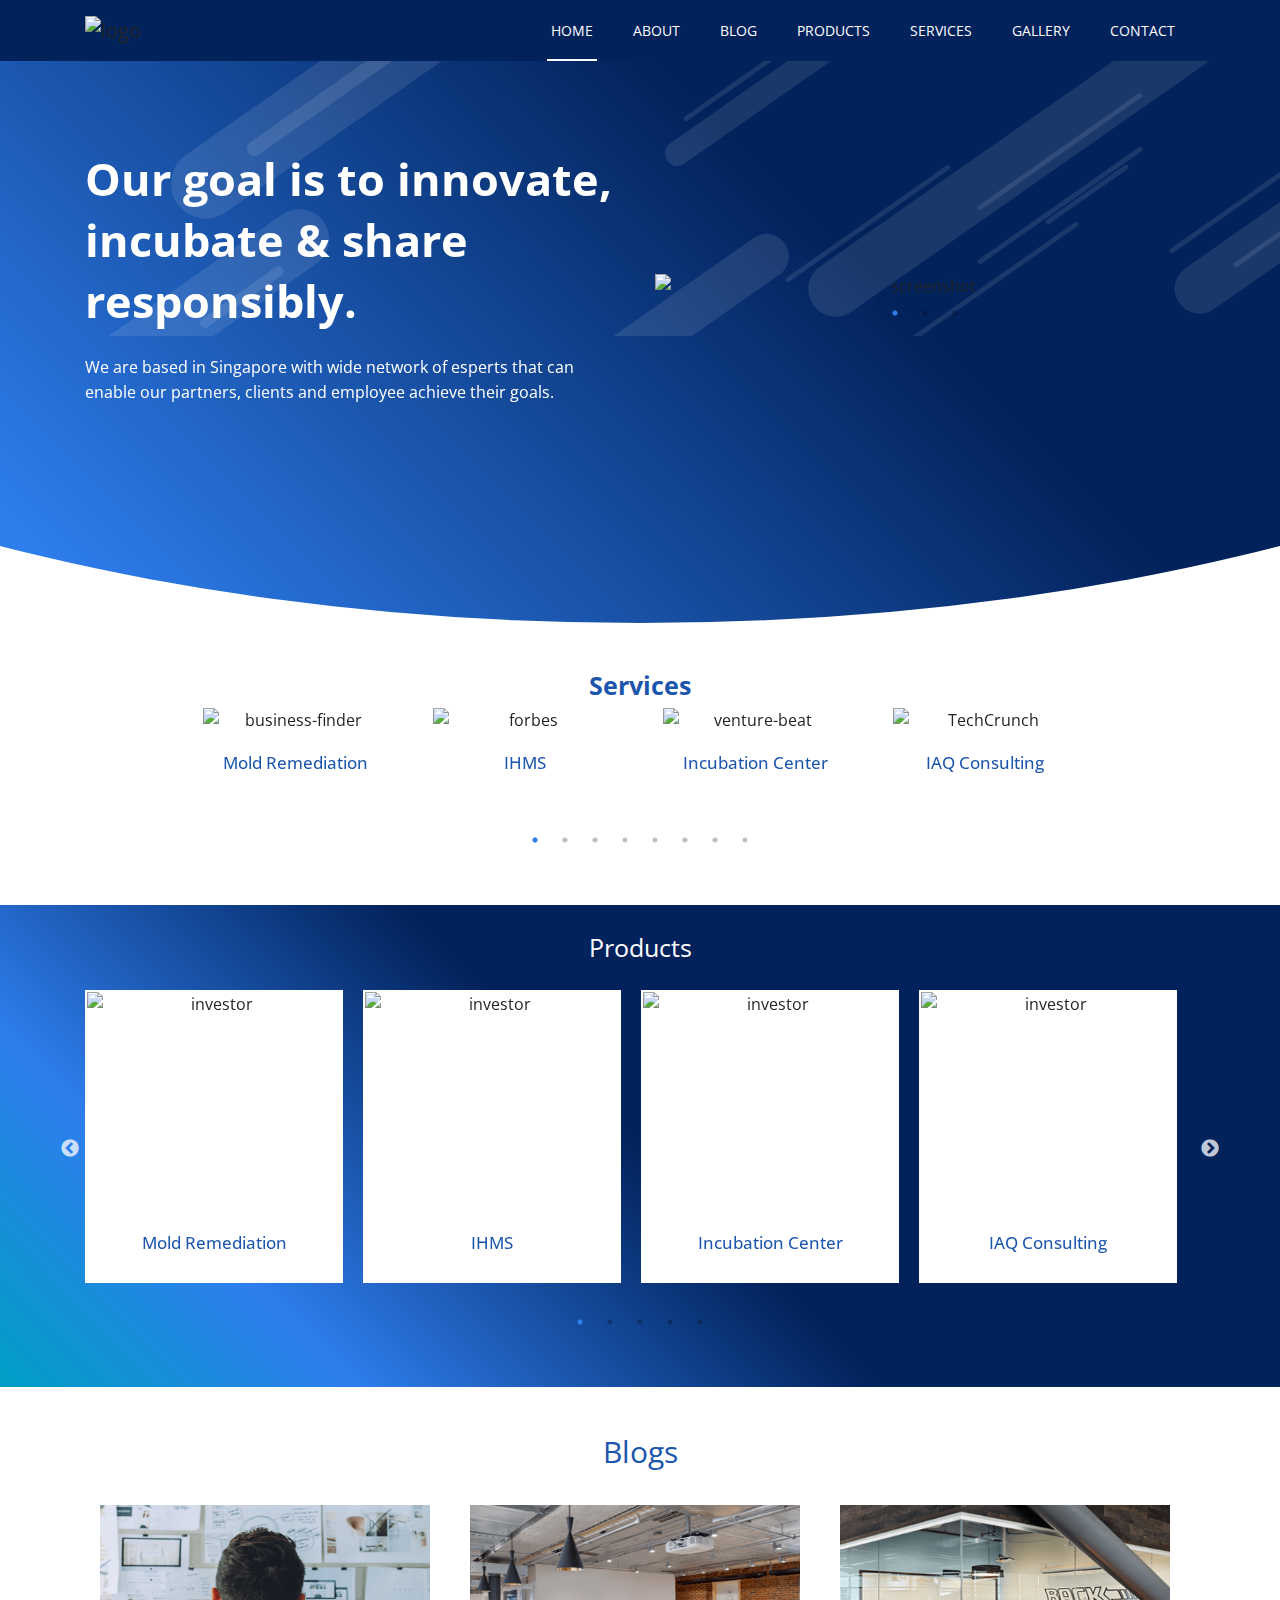
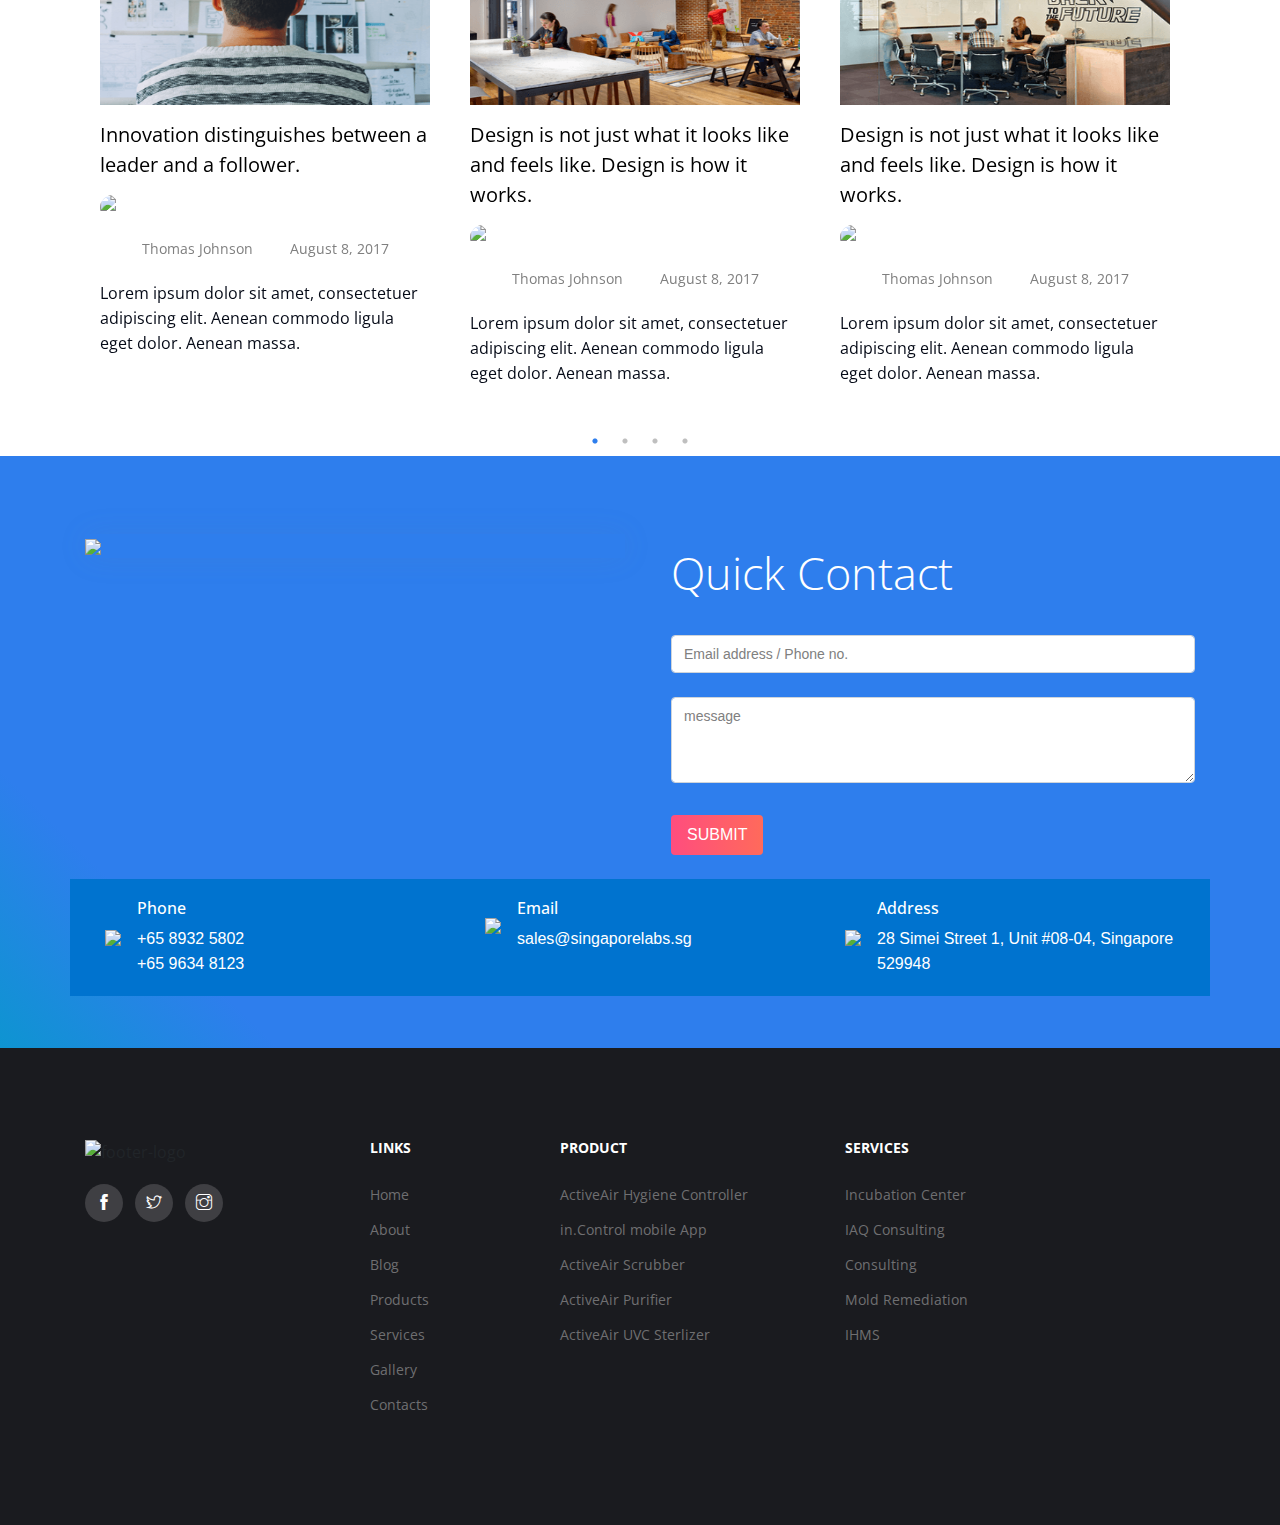
==== commit 2a9ffe12: "Update index.html" ====
--- a/index.html
+++ b/index.html
@@ -20,7 +20,17 @@
   <link rel="shortcut icon" type="image/x-icon" href="images/favicon.png" />
 
   <!-- PLUGINS CSS STYLE -->
-  <link rel="stylesheet" href="plugins/bootstrap/bootstrap.min.css">
+  <link rel="stylesheet" href="https://cdn.jsdelivr.net/npm/bootstrap@4.6.1/dist/css/bootstrap.min.css">
+
+  <!-- jQuery library -->
+  <script src="https://cdn.jsdelivr.net/npm/jquery@3.5.1/dist/jquery.slim.min.js"></script>
+
+  <!-- Popper JS -->
+  <script src="https://cdn.jsdelivr.net/npm/popper.js@1.16.1/dist/umd/popper.min.js"></script>
+
+  <!-- Latest compiled JavaScript -->
+  <script src="https://cdn.jsdelivr.net/npm/bootstrap@4.6.1/dist/js/bootstrap.bundle.min.js"></script>
+
   <link rel="stylesheet" href="plugins/themify-icons/themify-icons.css">
   <link rel="stylesheet" href="plugins/slick/slick.css">
   <link rel="stylesheet" href="plugins/slick/slick-theme.css">
@@ -34,7 +44,7 @@
 
 <body class="body-wrapper">
 
-  <div class="loader"></div>
+
 
   <div class="hideDiv">
     <nav style="position: fixed;width: 100%;" class="navbar  main-nav navbar-expand-lg px-2 px-sm-0 py-2 py-lg-0
@@ -570,14 +580,12 @@
   </div>
   <!-- JAVASCRIPTS -->
   <script src="plugins/jquery/jquery.min.js"></script>
-  <script src="plugins/bootstrap/bootstrap.min.js"></script>
+
   <script src="plugins/slick/slick.min.js"></script>
   <script src="plugins/fancybox/jquery.fancybox.min.js"></script>
   <script src="plugins/syotimer/jquery.syotimer.min.js"></script>
   <script src="plugins/aos/aos.js"></script>
-  <!-- google map -->
-  <script src="https://maps.googleapis.com/maps/api/js?key=AIzaSyAgeuuDfRlweIs7D6uo4wdIHVvJ0LonQ6g"></script>
-  <script src="plugins/google-map/gmap.js"></script>
+
 
   <script src="js/script.js"></script>
 </body>
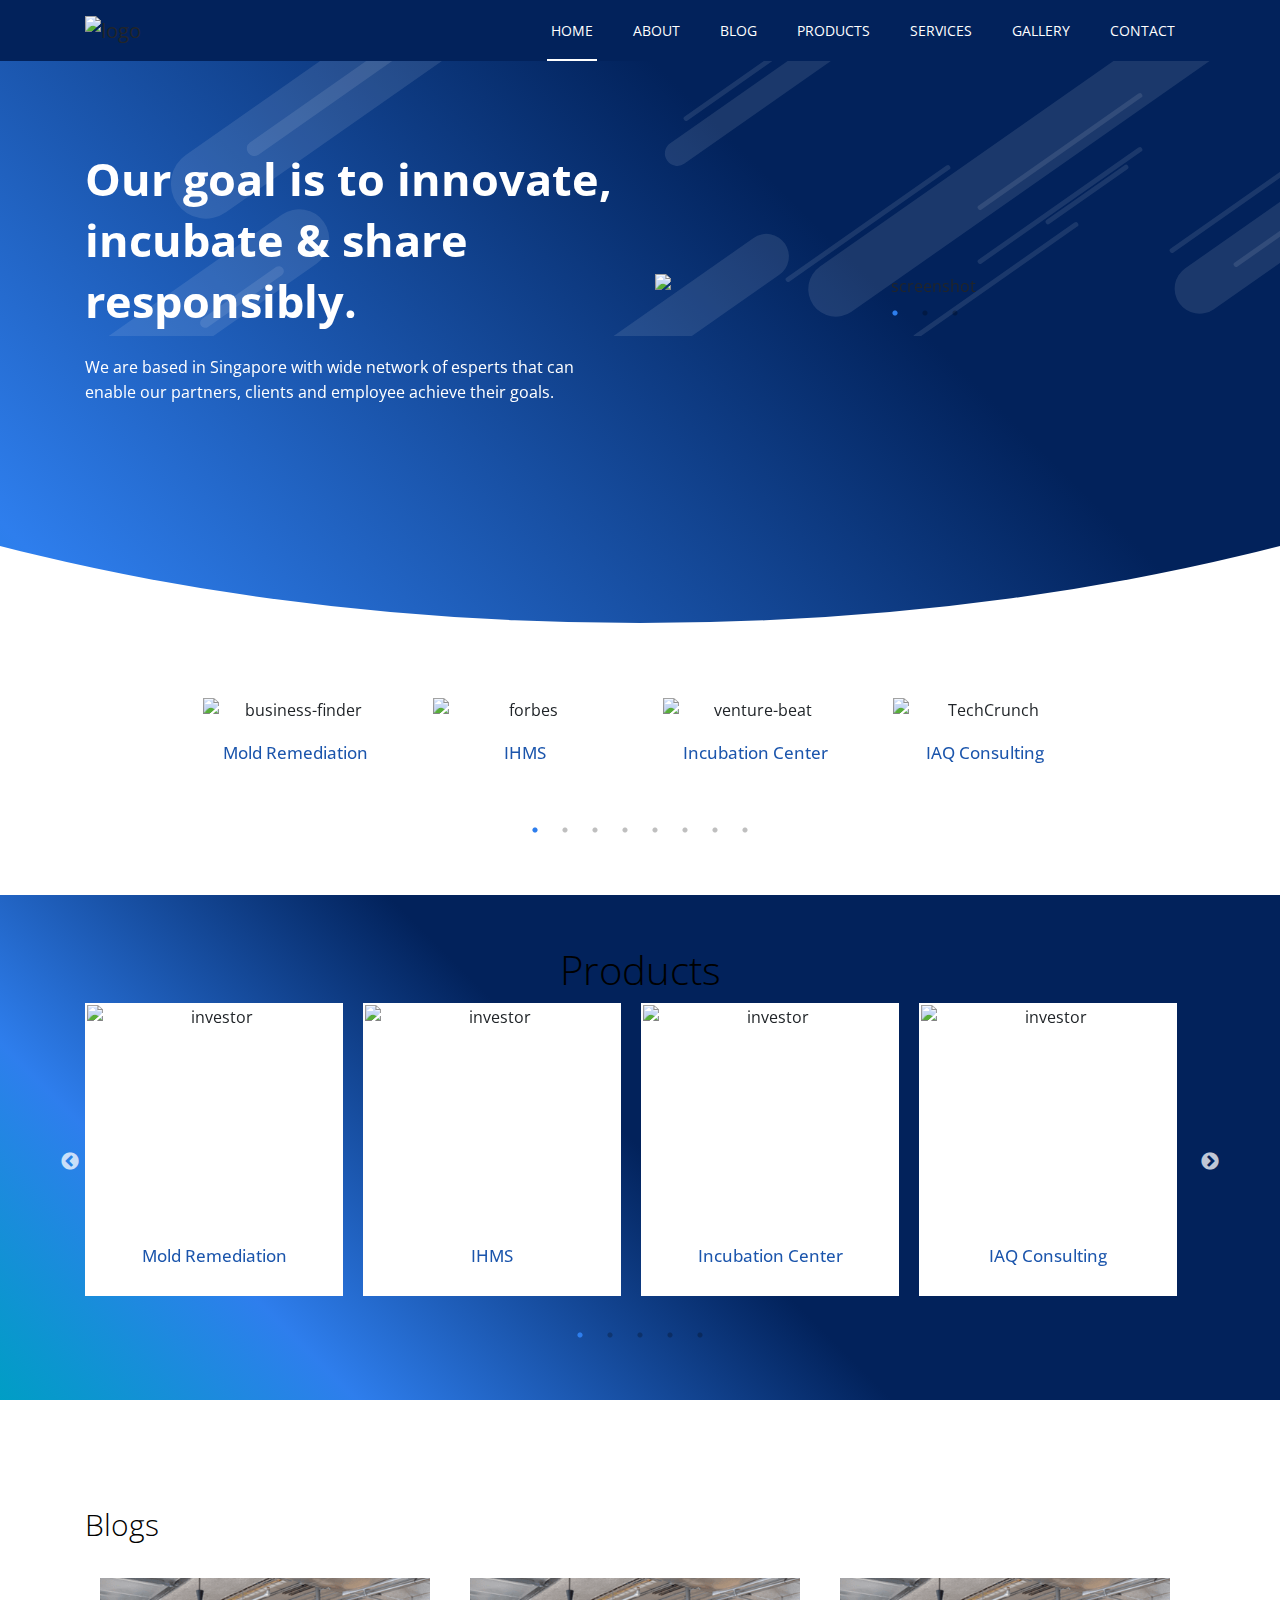
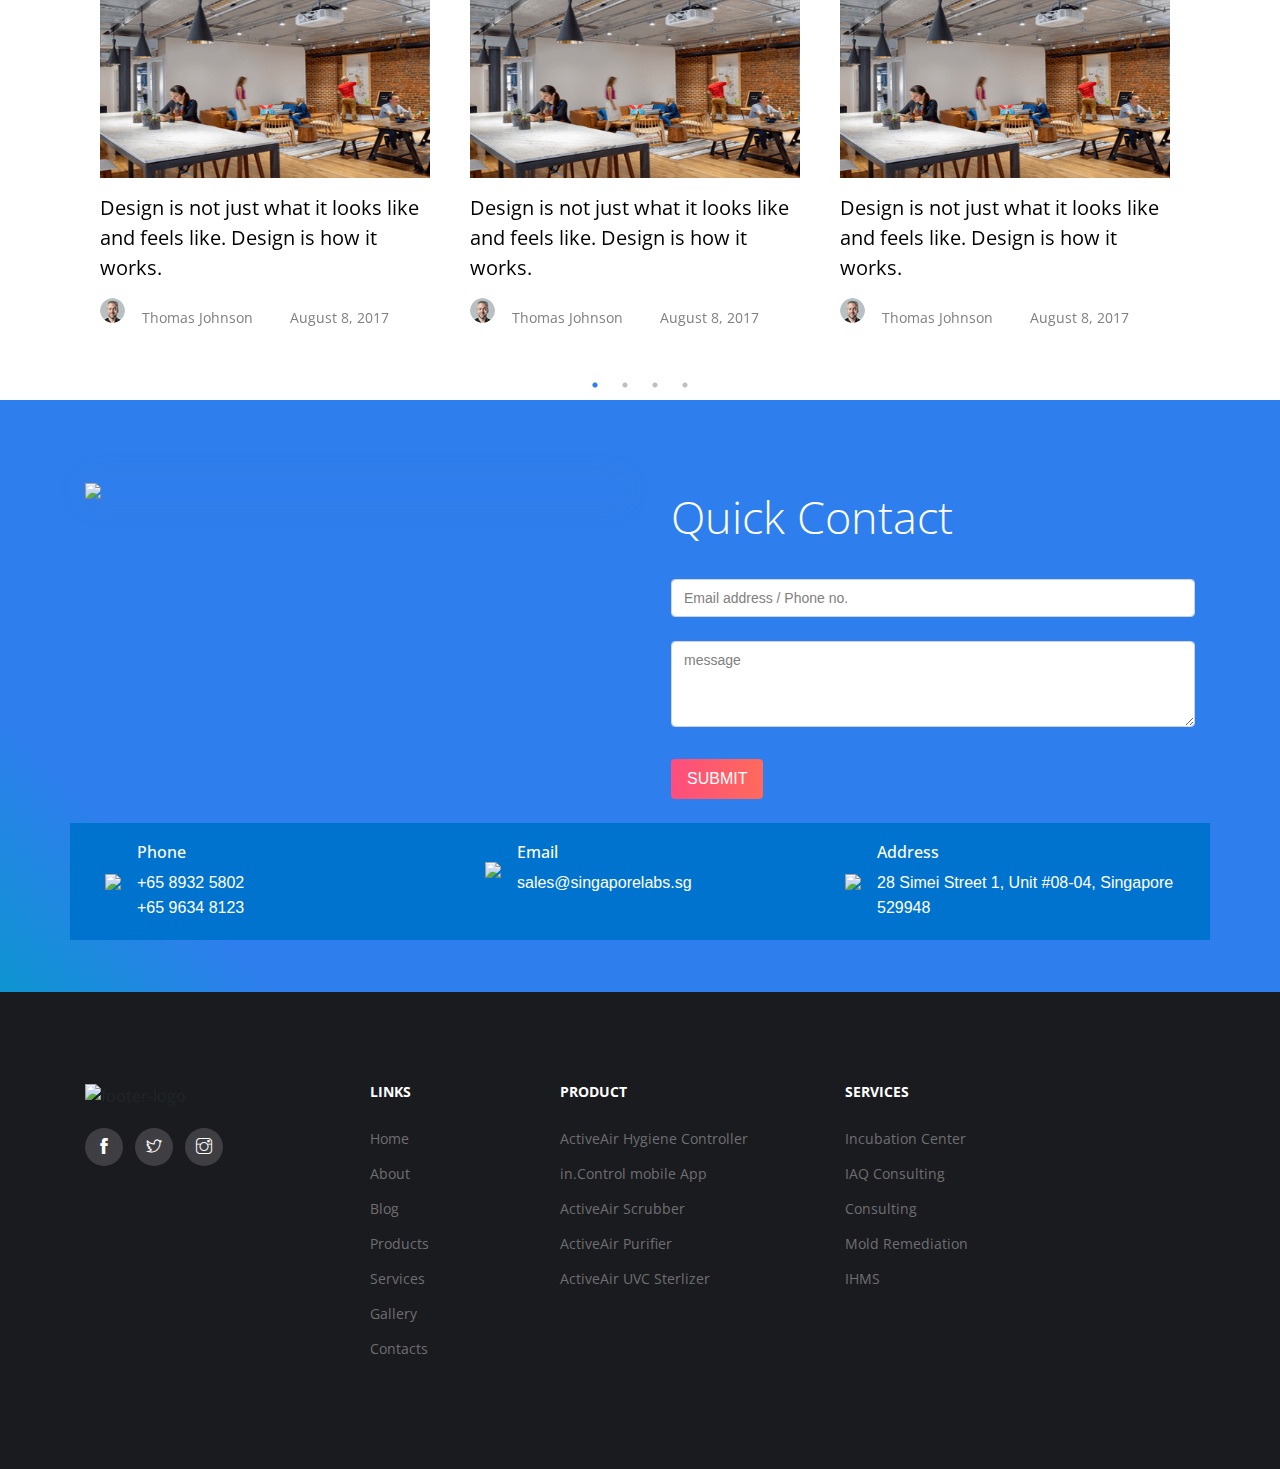
==== commit 68a43419: "Add files via upload" ====
--- a/index.html
+++ b/index.html
@@ -20,6 +20,8 @@
   <link rel="shortcut icon" type="image/x-icon" href="images/favicon.png" />
 
   <!-- PLUGINS CSS STYLE -->
+  <!-- <link rel="stylesheet" href="plugins/bootstrap/bootstrap.min.css">
+  -->
   <link rel="stylesheet" href="https://cdn.jsdelivr.net/npm/bootstrap@4.6.1/dist/css/bootstrap.min.css">
 
   <!-- jQuery library -->
@@ -32,6 +34,7 @@
   <script src="https://cdn.jsdelivr.net/npm/bootstrap@4.6.1/dist/js/bootstrap.bundle.min.js"></script>
 
   <link rel="stylesheet" href="plugins/themify-icons/themify-icons.css">
+
   <link rel="stylesheet" href="plugins/slick/slick.css">
   <link rel="stylesheet" href="plugins/slick/slick-theme.css">
   <link rel="stylesheet" href="plugins/fancybox/jquery.fancybox.min.css">
@@ -39,12 +42,17 @@
 
   <!-- CUSTOM CSS -->
   <link href="css/style.css" rel="stylesheet">
-
+  <link href="css/common.css" rel="stylesheet">
+  <link href="css/blogsection.css" rel="stylesheet">
+  <link href="css/contactUsSection.css" rel="stylesheet">
+  <link href="css/serviceSection.css" rel="stylesheet" />
+  <link rel="stylesheet" href="css/productpage.css">
+  <!-- <link href="css/aboutus.css" rel="stylesheet"> -->
 </head>
 
 <body class="body-wrapper">
 
-
+  <!-- <div class="loader"></div> -->
 
   <div class="hideDiv">
     <nav style="position: fixed;width: 100%;" class="navbar  main-nav navbar-expand-lg px-2 px-sm-0 py-2 py-lg-0
@@ -165,7 +173,7 @@
 
         <div class="row">
           <div class="col-lg-10 col-sm-11 m-auto text-center">
-            <p class="ourservicesheader">Services</p>
+            <p class="headerModify">Services</p>
             <div class="client-slider ">
               <div class="item mb-4">
                 <img class="m-auto" src="https://singaporelabs.sg/servicon/icon4.png" alt="business-finder">
@@ -205,12 +213,15 @@
       </div>
     </section>
 
+
+
+
     <section class="section clients bg-gray productsSection">
       <div class="container">
 
         <div class="row">
           <div class="col-lg-12 col-sm-11 m-auto text-center">
-            <p class="productheader">Products</p>
+            <h2 class="headerModify">Products</h2>
 
             <div class=" client-slider1">
               <div class="item mb-4 productCard">
@@ -249,45 +260,15 @@
     <section class="section blogSection related-articles bg-gray">
       <div class="container">
         <div class="row">
-          <div class="col-12 title blogSectionHeader">
-            <!-- Section Title -->
-            <h2>Blogs</h2>
+          <div class="col-12 title ">
+            <h2 class="headerModify">Blogs</h2>
           </div>
         </div>
         <div class=" row blog-slider1">
-          <div class="col-lg-4 col-md-6">
-            <!-- Post -->
-            <article class="post-sm">
-              <!-- Post Image -->
-              <div class="post-thumb">
-                <a href="blog-single.html"><img class="w-100" src="images/blog/post-01.jpg" alt="Post-Image"></a>
-              </div>
-              <!-- Post Title -->
-              <div class="post-title">
-                <h3><a href="blog-single.html">Innovation distinguishes between a leader and a follower.</a></h3>
-              </div>
-              <!-- Post Meta -->
-              <div class="post-meta">
-                <ul class="list-inline post-tag">
-                  <li class="list-inline-item">
-                    <img src="images/testimonial/feature-testimonial-thumb.jpg" alt="author-thumb">
-                  </li>
-                  <li class="list-inline-item">
-                    <a href="#">Thomas Johnson</a>
-                  </li>
-                  <li class="list-inline-item">
-                    August 8, 2017
-                  </li>
-                </ul>
-              </div>
-              <!-- Post Details -->
-              <div class="post-details">
-                <p>Lorem ipsum dolor sit amet, consectetuer adipiscing elit. Aenean commodo ligula
-                  eget dolor. Aenean
-                  massa. </p>
-              </div>
-            </article>
-          </div>
+
+
+
+
           <div class="col-lg-4 col-md-6">
             <!-- Post -->
             <article class="post-sm">
@@ -315,10 +296,7 @@
                 </ul>
               </div>
               <!-- Post Details -->
-              <div class="post-details">
-                <p>Lorem ipsum dolor sit amet, consectetuer adipiscing elit. Aenean commodo ligula eget dolor. Aenean
-                  massa. </p>
-              </div>
+
             </article>
           </div>
           <div class="col-lg-4 col-md-6">
@@ -326,7 +304,7 @@
             <article class="post-sm">
               <!-- Post Image -->
               <div class="post-thumb">
-                <a href="blog-single.html"><img class="w-100" src="images/blog/post-03.jpg" alt="Post-Image"></a>
+                <a href="blog-single.html"><img class="w-100" src="images/blog/post-02.jpg" alt="Post-Image"></a>
               </div>
               <!-- Post Title -->
               <div class="post-title">
@@ -348,18 +326,16 @@
                 </ul>
               </div>
               <!-- Post Details -->
-              <div class="post-details">
-                <p>Lorem ipsum dolor sit amet, consectetuer adipiscing elit. Aenean commodo ligula eget dolor. Aenean
-                  massa. </p>
-              </div>
+
             </article>
           </div>
+
           <div class="col-lg-4 col-md-6">
             <!-- Post -->
             <article class="post-sm">
               <!-- Post Image -->
               <div class="post-thumb">
-                <a href="blog-single.html"><img class="w-100" src="images/blog/post-03.jpg" alt="Post-Image"></a>
+                <a href="blog-single.html"><img class="w-100" src="images/blog/post-02.jpg" alt="Post-Image"></a>
               </div>
               <!-- Post Title -->
               <div class="post-title">
@@ -381,13 +357,41 @@
                 </ul>
               </div>
               <!-- Post Details -->
-              <div class="post-details">
-                <p>Lorem ipsum dolor sit amet, consectetuer adipiscing elit. Aenean commodo ligula eget dolor. Aenean
-                  massa. </p>
-              </div>
+
             </article>
           </div>
-        </div>
+          <div class="col-lg-4 col-md-6">
+            <!-- Post -->
+            <article class="post-sm">
+              <!-- Post Image -->
+              <div class="post-thumb">
+                <a href="blog-single.html"><img class="w-100" src="images/blog/post-02.jpg" alt="Post-Image"></a>
+              </div>
+              <!-- Post Title -->
+              <div class="post-title">
+                <h3><a href="blog-single.html">Design is not just what it looks like and feels like. Design is how it
+                    works.</a></h3>
+              </div>
+              <!-- Post Meta -->
+              <div class="post-meta">
+                <ul class="list-inline post-tag">
+                  <li class="list-inline-item">
+                    <img src="images/testimonial/feature-testimonial-thumb.jpg" alt="author-thumb">
+                  </li>
+                  <li class="list-inline-item">
+                    <a href="#">Thomas Johnson</a>
+                  </li>
+                  <li class="list-inline-item">
+                    August 8, 2017
+                  </li>
+                </ul>
+              </div>
+              <!-- Post Details -->
+
+            </article>
+          </div>
+        </div>
+
       </div>
     </section>
 
@@ -401,7 +405,7 @@
           <div class="container">
             <div class="row picUpContact">
               <div class="col-lg-6">
-                <div class="card-shadow">
+                <div class="card-shadow contctImg">
                   <img src="https://www.wrappixel.com/demos/ui-kit/wrapkit/assets/images/contact/2.jpg"
                     class="img-fluid">
                 </div>
@@ -461,7 +465,7 @@
                         </div>
                       </div>
                     </div>
-                    <div class="col-lg-4 col-md-4 adjaddress" style="">
+                    <div class="col-lg-4 col-md-4 adjaddress leftAdj" style="">
                       <div class="card-body d-flex align-items-center c-detail pl-0">
                         <div class="mr-3 align-self-center">
                           <img src="https://www.wrappixel.com/demos/ui-kit/wrapkit/assets/images/contact/icon1.png">
@@ -580,12 +584,12 @@
   </div>
   <!-- JAVASCRIPTS -->
   <script src="plugins/jquery/jquery.min.js"></script>
-
   <script src="plugins/slick/slick.min.js"></script>
   <script src="plugins/fancybox/jquery.fancybox.min.js"></script>
   <script src="plugins/syotimer/jquery.syotimer.min.js"></script>
+
+
   <script src="plugins/aos/aos.js"></script>
-
 
   <script src="js/script.js"></script>
 </body>
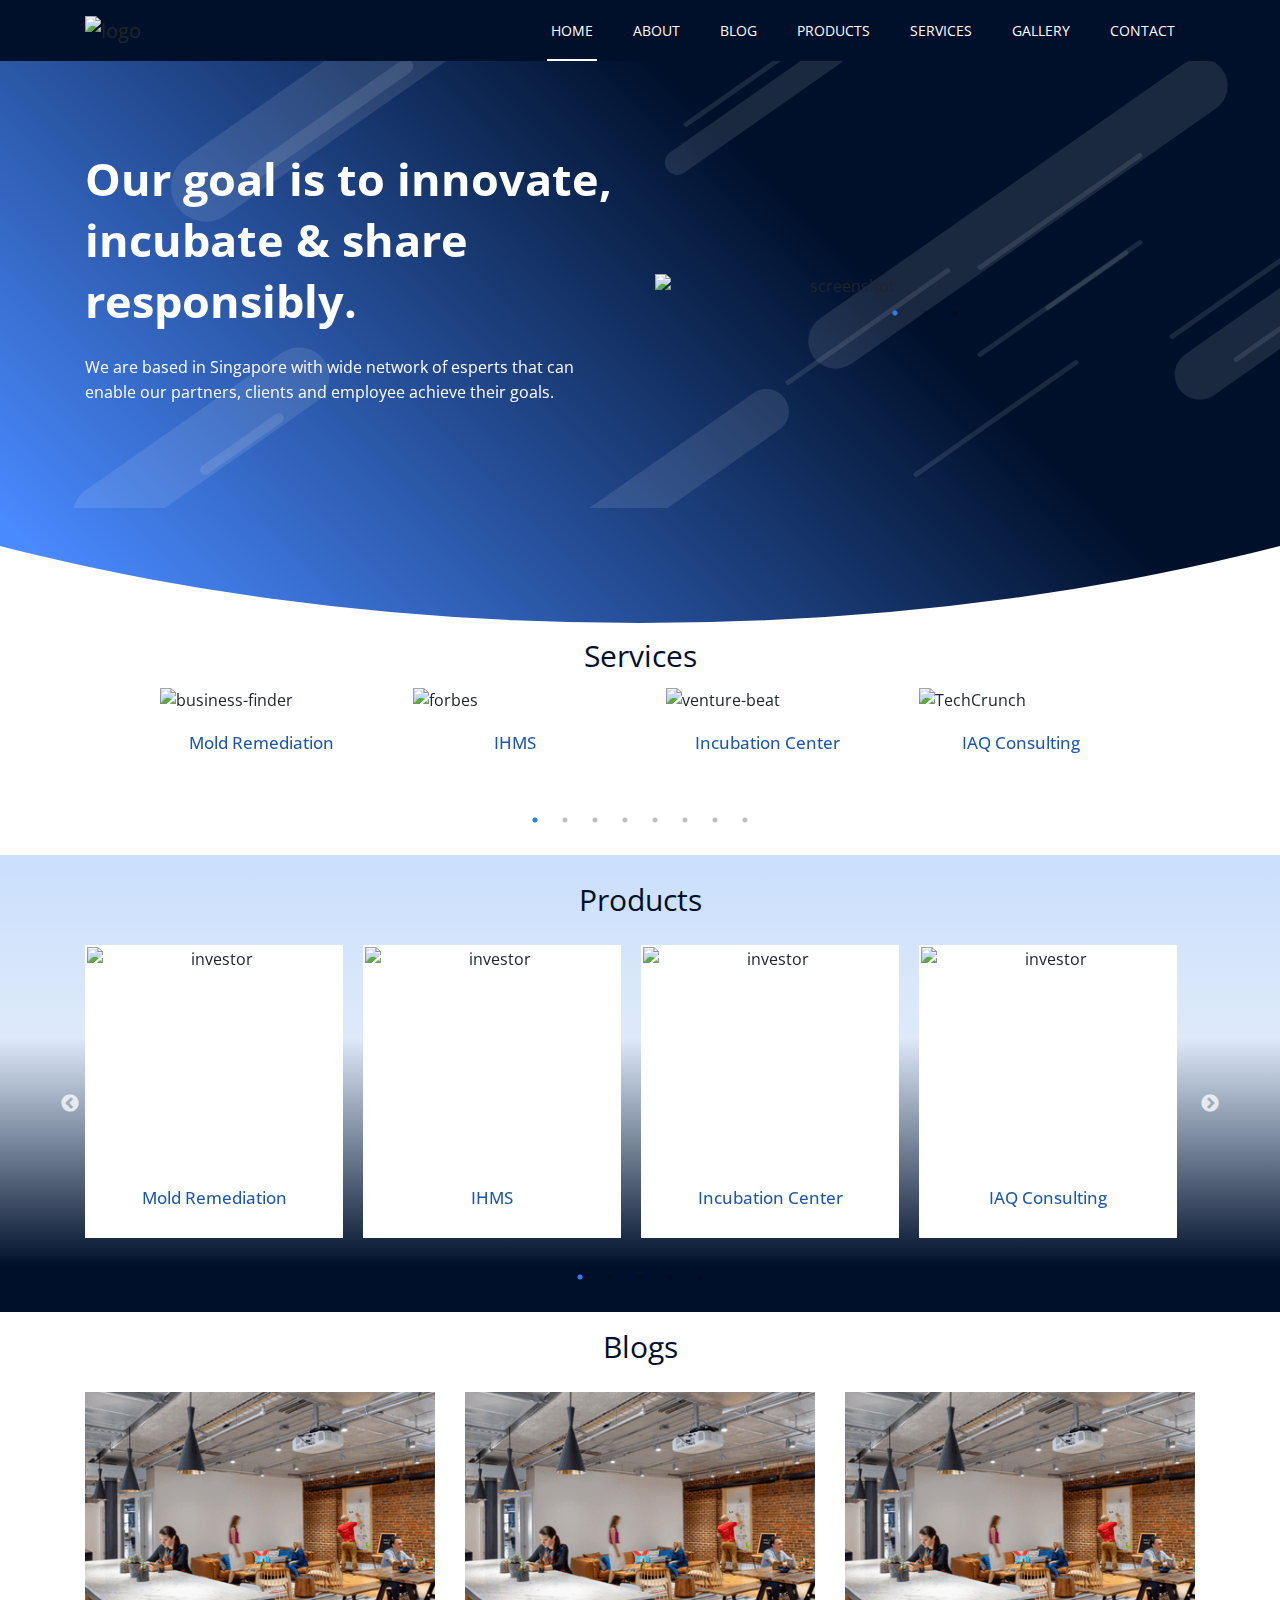
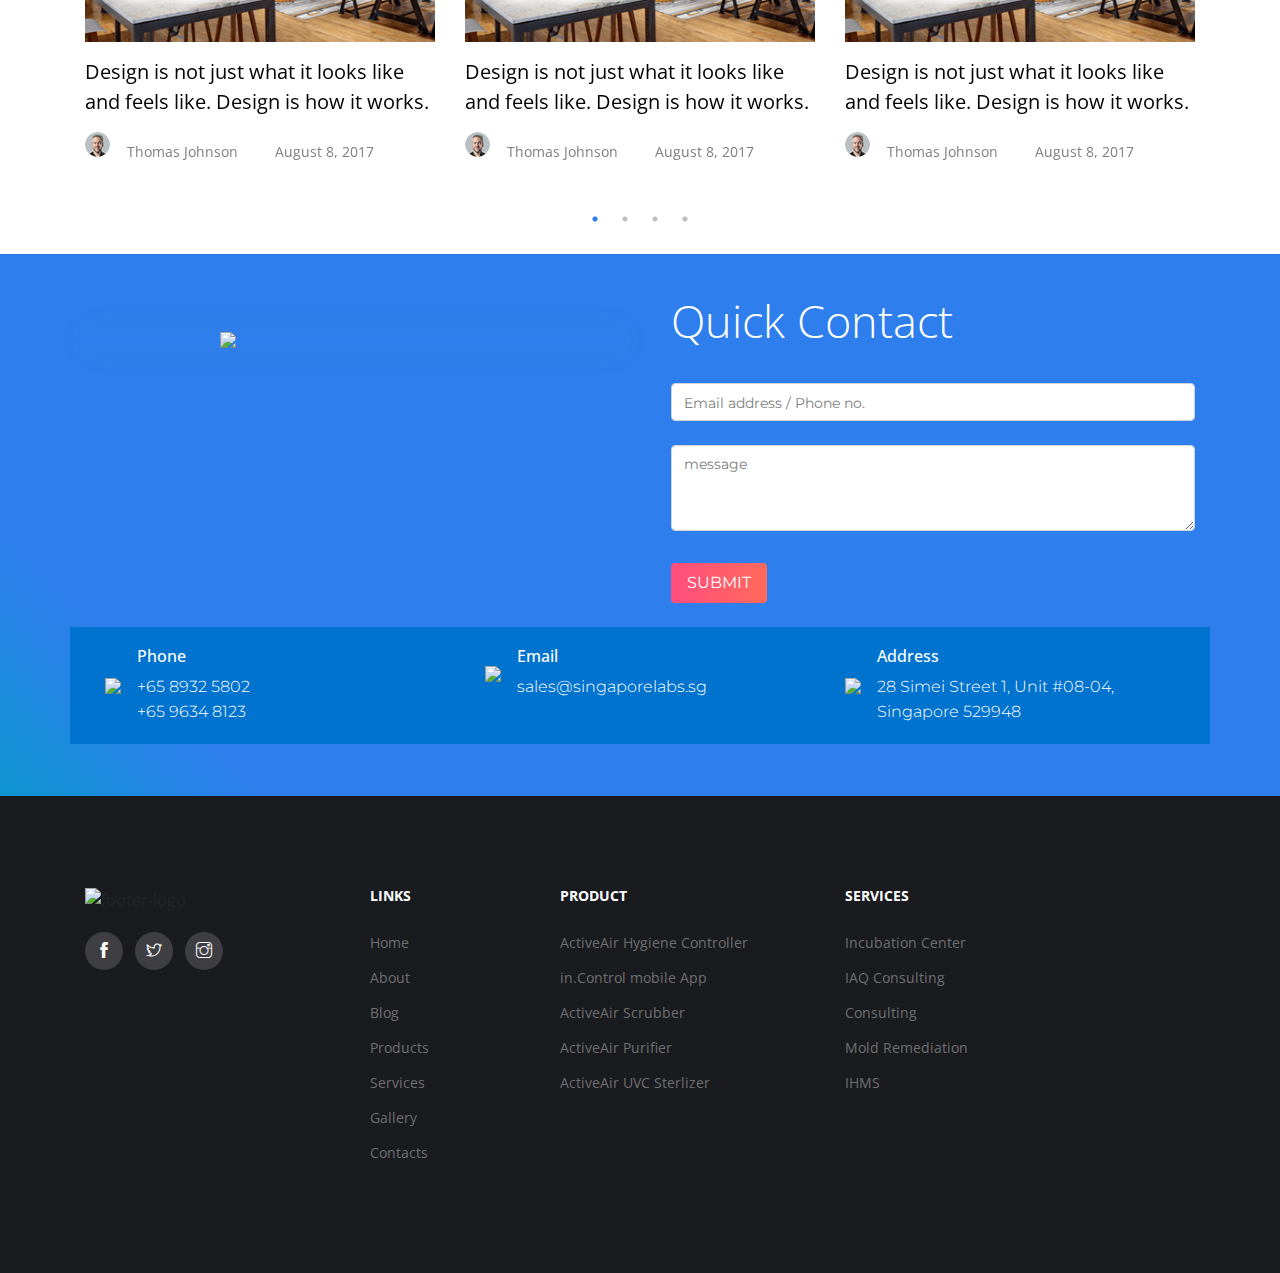
==== commit b52279e9: "Add files via upload" ====
--- a/index.html
+++ b/index.html
@@ -41,12 +41,18 @@
   <link rel="stylesheet" href="plugins/aos/aos.css">
 
   <!-- CUSTOM CSS -->
-  <link href="css/style.css" rel="stylesheet">
+  <link href="css2/style.css" rel="stylesheet">
   <link href="css/common.css" rel="stylesheet">
-  <link href="css/blogsection.css" rel="stylesheet">
-  <link href="css/contactUsSection.css" rel="stylesheet">
-  <link href="css/serviceSection.css" rel="stylesheet" />
-  <link rel="stylesheet" href="css/productpage.css">
+  <link href="css2/navigation.css" rel="stylesheet">
+  <link href="css2/banner.css" rel="stylesheet">
+  <link href="css2/footer.css" rel="stylesheet">
+
+
+
+  <link href="css2/blogsection.css" rel="stylesheet">
+  <link href="css2/contactUsSection.css" rel="stylesheet">
+  <link href="css2/serviceSectionHome.css" rel="stylesheet" />
+  <link rel="stylesheet" href="css2/productpage.css">
   <!-- <link href="css/aboutus.css" rel="stylesheet"> -->
 </head>
 
@@ -160,56 +166,53 @@
 
           </div>
         </div>
-      </div>
-      <div class="whiteBanner">
-      </div>
+
+      </div>
+
     </section>
 
 
 
 
-    <section class="section clients bg-gray servicesSection">
+    <section class="section  servicesSection">
       <div class="container serviceWhite">
 
-        <div class="row">
-          <div class="col-lg-10 col-sm-11 m-auto text-center">
-            <p class="headerModify">Services</p>
-            <div class="client-slider ">
-              <div class="item mb-4">
-                <img class="m-auto" src="https://singaporelabs.sg/servicon/icon4.png" alt="business-finder">
-                <h1>Mold Remediation</h1>
-              </div>
-              <div class="item mb-4">
-                <img class="m-auto" src="https://singaporelabs.sg/servicon/icon5.png" alt="forbes">
-                <h1>IHMS</h1>
-              </div>
-              <div class="item mb-4">
-                <img class="m-auto" src="https://singaporelabs.sg/servicon/icon1.png" alt="venture-beat">
-                <h1>Incubation Center</h1>
-              </div>
-              <div class="item mb-4">
-                <img class="m-auto" src="https://singaporelabs.sg/servicon/icon2.png" alt="TechCrunch">
-                <h1>IAQ Consulting</h1>
-              </div>
-              <div class="item mb-4">
-                <img class="m-auto" src="https://singaporelabs.sg/servicon/icon4.png" alt="business-finder">
-                <h1>Mold Remediation</h1>
-              </div>
-              <div class="item mb-4">
-                <img class="m-auto" src="https://singaporelabs.sg/servicon/icon5.png" alt="forbes">
-                <h1>IHMS</h1>
-              </div>
-              <div class="item mb-4">
-                <img class="m-auto" src="https://singaporelabs.sg/servicon/icon1.png" alt="venture-beat">
-                <h1>Incubation Center</h1>
-              </div>
-              <div class="item mb-4">
-                <img class="m-auto" src="https://singaporelabs.sg/servicon/icon2.png" alt="TechCrunch">
-                <h1>IAQ Consulting</h1>
-              </div>
-            </div>
-          </div>
-        </div>
+        <p class="headerModify">Services</p>
+        <div class="client-slider5">
+          <div class="item mb-4">
+            <img class="m-auto" src="https://singaporelabs.sg/servicon/icon4.png" alt="business-finder">
+            <h1>Mold Remediation</h1>
+          </div>
+          <div class="item mb-4">
+            <img class="m-auto" src="https://singaporelabs.sg/servicon/icon5.png" alt="forbes">
+            <h1>IHMS</h1>
+          </div>
+          <div class="item mb-4">
+            <img class="m-auto" src="https://singaporelabs.sg/servicon/icon1.png" alt="venture-beat">
+            <h1>Incubation Center</h1>
+          </div>
+          <div class="item mb-4">
+            <img class="m-auto" src="https://singaporelabs.sg/servicon/icon2.png" alt="TechCrunch">
+            <h1>IAQ Consulting</h1>
+          </div>
+          <div class="item mb-4">
+            <img class="m-auto" src="https://singaporelabs.sg/servicon/icon4.png" alt="business-finder">
+            <h1>Mold Remediation</h1>
+          </div>
+          <div class="item mb-4">
+            <img class="m-auto" src="https://singaporelabs.sg/servicon/icon5.png" alt="forbes">
+            <h1>IHMS</h1>
+          </div>
+          <div class="item mb-4">
+            <img class="m-auto" src="https://singaporelabs.sg/servicon/icon1.png" alt="venture-beat">
+            <h1>Incubation Center</h1>
+          </div>
+          <div class="item mb-4">
+            <img class="m-auto" src="https://singaporelabs.sg/servicon/icon2.png" alt="TechCrunch">
+            <h1>IAQ Consulting</h1>
+          </div>
+        </div>
+
       </div>
     </section>
 
--- a/css2/style.css
+++ b/css2/style.css
@@ -0,0 +1,1119 @@
+@import url("https://fonts.googleapis.com/css?family=Lora:400,400i|Open+Sans:300,400,600,700,800");
+
+body {
+  font-family: "Open Sans", sans-serif;
+  -webkit-font-smoothing: antialiased;
+}
+
+h1,
+h2,
+h3,
+h4,
+h5,
+h6 {
+  font-family: "Open Sans", sans-serif;
+  color: #000;
+  font-weight: 300;
+}
+
+h1 {
+  font-size: 45px;
+  line-height: 61px;
+}
+
+h2 {
+  font-size: 40px;
+  line-height: 50px;
+}
+
+h3 {
+  font-size: 20px;
+  line-height: 30px;
+}
+
+p,
+li,
+blockquote,
+label {
+  font-size: 16px;
+  letter-spacing: 0;
+  line-height: 25px;
+  color: #808080;
+  margin-bottom: 0;
+}
+
+cite {
+  font-size: 14px;
+  font-style: normal;
+}
+
+.lora {
+  font-family: "Lora", serif;
+  font-style: italic;
+}
+
+.form-control::-webkit-input-placeholder {
+  color: #808080;
+  line-height: 25px;
+  font-size: 16px;
+}
+
+ul.app-badge {
+  margin-bottom: 60px;
+}
+
+ul.app-badge li a img {
+  width: 150px;
+  height: auto;
+}
+
+@media (max-width: 400px) {
+  ul.app-badge li {
+    margin-bottom: 10px;
+  }
+}
+
+ul.post-tag {
+  margin-bottom: 20px;
+}
+
+ul.post-tag li {
+  font-size: 14px;
+}
+
+ul.post-tag li img {
+  width: 25px;
+  height: 25px;
+  border-radius: 100%;
+  margin-right: 5px;
+}
+
+ul.post-tag li a {
+  font-size: 14px;
+}
+
+ul.post-tag li:last-child {
+  margin-left: 25px;
+}
+
+ul.social-links {
+  margin-bottom: 0;
+}
+
+ul.social-links li:first-child a {
+  padding-left: 0;
+}
+
+ul.social-links li a {
+  padding: 0 15px;
+  display: block;
+}
+
+ul.social-links li a i {
+  font-size: 20px;
+  color: #000;
+}
+
+body {
+  overflow-x: hidden;
+}
+
+.shadow,
+.coming-soon .block .count-down .syotimer-cell,
+.user-login .block .image img,
+.privacy .block,
+.job-list .block,
+.team-sm .image img,
+.founder img,
+.service .service-box {
+  box-shadow: 0 7px 20px 0 rgba(0, 0, 0, 0.08);
+}
+
+.overlay:before {
+  content: "";
+  background: rgba(105, 140, 230, 0.1);
+  position: absolute;
+  top: 0;
+  left: 0;
+  right: 0;
+  bottom: 0;
+}
+
+a {
+  font-size: inherit;
+  color: inherit;
+}
+
+a:focus,
+a:hover {
+  color: #2e7eed;
+  text-decoration: none;
+}
+
+
+.bg-gray {
+  background: #fafafa;
+}
+
+.bg-blue {
+  background: #2e7eed;
+}
+
+.bg-1 {
+  background: url(../images/background/promo-video-back.jpg) fixed no-repeat;
+  background-size: cover;
+}
+
+.bg-coming-soon {
+  background: url(../images/background/comming-soon.jpg) fixed no-repeat;
+  background-size: cover;
+  background-position: bottom;
+}
+
+.section {
+  padding: 100px 0;
+}
+
+.section-title {
+  text-align: center;
+  margin-bottom: 80px;
+}
+
+.section-title h2 {
+  font-size: 35px;
+  margin-bottom: 13px;
+}
+
+.section-title p {
+  width: 50%;
+  margin: 0 auto;
+}
+
+@media (max-width: 480px) {
+  .section-title p {
+    width: 100%;
+  }
+}
+
+.page-title {
+  text-align: center;
+}
+
+.video {
+  position: relative;
+}
+
+.video:before {
+  border-radius: 3px;
+}
+
+.video img {
+  width: 100%;
+  border-radius: 8px;
+}
+
+.video .video-button {
+  position: absolute;
+  left: 0;
+  top: 0;
+  display: flex;
+  justify-content: center;
+  align-items: center;
+  width: 100%;
+  height: 100%;
+}
+
+.video .video-box a {
+  width: 100%;
+  height: 100%;
+  display: flex;
+  justify-content: center;
+  align-items: center;
+}
+
+.video .video-box a i {
+  height: 125px;
+  width: 125px;
+  font-size: 40px;
+  background: #2e7eed;
+  border-radius: 100%;
+  color: #fff;
+  line-height: 125px;
+  text-align: center;
+}
+
+@media (max-width: 992px) {
+  .video .video-box a i {
+    height: 80px;
+    width: 80px;
+    line-height: 80px;
+    font-size: 22px;
+  }
+}
+
+.video .video-box a iframe {
+  width: 100%;
+  height: 100%;
+}
+
+.form-control.main {
+  background: #fff;
+  padding: 15px 20px;
+  height: 48px;
+  margin-bottom: 20px;
+  border: 1px solid #cccccc;
+  font-size: 14px;
+}
+
+.form-control.main:focus {
+  border: 1px solid #2e7eed;
+  box-shadow: none;
+}
+
+textarea.form-control.main {
+  height: initial;
+}
+
+.form-control::-webkit-input-placeholder {
+  color: #808080;
+  font-size: 14px;
+}
+
+.left {
+  overflow: hidden;
+}
+
+.left img {
+  margin-left: -40px;
+}
+
+@media (max-width: 768px) {
+  .left img {
+    margin-left: 0;
+    margin-bottom: 30px;
+  }
+}
+
+.right {
+  overflow: hidden;
+}
+
+.right img {
+  margin-left: 40px;
+}
+
+@media (max-width: 768px) {
+  .right img {
+    margin-left: 0;
+  }
+}
+
+.hide-overflow,
+.service {
+  overflow: hidden;
+}
+
+.nav-up {
+  top: -70px;
+}
+
+button:focus,
+.slick-slide:focus {
+  outline: 0;
+}
+
+.btn {
+  text-transform: uppercase;
+}
+
+.btn-download {
+  padding: 20px 35px;
+  font-size: 14px;
+  background: #fff;
+  color: #2e7eed;
+}
+
+.btn-download span {
+  margin-left: 5px;
+  font-size: 20px;
+}
+
+.btn-main {
+  padding: 25px 45px;
+  border-radius: 3px;
+  background: #2e7eed;
+  color: #fff;
+  outline: none;
+}
+
+.btn-main:hover {
+  color: #fff;
+}
+
+.btn-main:focus {
+  color: #fff;
+  box-shadow: none;
+}
+
+.btn-main-md {
+  padding: 17px 38px;
+  border-radius: 3px;
+  background: #2e7eed;
+  color: #fff;
+  outline: none;
+}
+
+.btn-main-md:hover {
+  color: #fff;
+}
+
+.btn-main-md:focus {
+  color: #fff;
+  box-shadow: none;
+}
+
+.btn-main-sm {
+  padding: 15px 35px;
+  border-radius: 3px;
+  background: #2e7eed;
+  color: #fff;
+  outline: none;
+  font-size: 14px;
+}
+
+.btn-main-sm:hover {
+  color: #fff;
+}
+
+.btn-main-sm:focus {
+  color: #fff;
+  box-shadow: none;
+}
+
+.btn-white {
+  background: white;
+  color: #2e7eed;
+}
+
+.btn-rounded-icon {
+  border-radius: 100px;
+  color: #fff;
+  border: 1px solid #fff;
+  padding: 13px 50px;
+}
+
+
+/*********** mainNav *******/
+
+
+
+
+
+
+
+.call-to-action-app {
+  text-align: center;
+}
+
+.call-to-action-app h2,
+.call-to-action-app p,
+.call-to-action-app a {
+  color: #fff !important;
+}
+
+.call-to-action-app p {
+  margin-bottom: 60px;
+}
+
+.call-to-action-app ul li {
+  margin: 10px;
+}
+
+@media (max-width: 480px) {
+  .call-to-action-app ul li {
+    margin-left: 0;
+    margin-bottom: 10px;
+  }
+}
+
+.call-to-action-app ul li:first-child {
+  margin-left: 0;
+}
+
+.call-to-action-app ul li a i {
+  font-size: 20px;
+  margin-right: 5px;
+}
+
+.cta-hire {
+  background: #FAFAFA;
+}
+
+.cta-hire p {
+  width: 65%;
+  margin: 0 auto;
+}
+
+.cta-hire h2,
+.cta-hire p {
+  margin-bottom: 20px;
+}
+
+.cta-community {
+  margin-bottom: 50px;
+  padding: 40px 100px;
+}
+
+@media (max-width: 992px) {
+  .cta-community {
+    padding: 40px;
+  }
+}
+
+.jd-modal .modal-content {
+  padding: 25px;
+  text-align: left;
+  background: #fafafa;
+}
+
+.jd-modal .modal-content .modal-header .modal-title {
+  color: #000;
+}
+
+.jd-modal .modal-content .modal-body .block-2 {
+  display: flex;
+  margin-bottom: 70px;
+}
+
+.jd-modal .modal-content .modal-body .block-2 .title {
+  width: 30%;
+}
+
+.jd-modal .modal-content .modal-body .block-2 .title p {
+  color: #000;
+}
+
+.jd-modal .modal-content .modal-body .block-2 .details {
+  width: 70%;
+}
+
+.jd-modal .modal-content .modal-body .block-2 .details ul {
+  padding-left: 0;
+  margin: 0;
+}
+
+.jd-modal .modal-content .modal-body .block-2 .details ul li {
+  list-style: none;
+  margin-bottom: 5px;
+}
+
+.jd-modal .modal-content .modal-body .block-2 .details ul li span {
+  padding-right: 5px;
+  color: #000;
+}
+
+.jd-modal .modal-content .modal-body .form-title {
+  margin-bottom: 30px;
+}
+
+
+
+
+
+
+
+
+
+
+
+
+
+
+
+
+
+
+
+
+
+
+.banner {
+  padding: 100px 0;
+}
+
+.banner .block h1 {
+  margin-bottom: 13px;
+}
+
+.banner .block p {
+  font-size: 20px;
+  margin-bottom: 30px;
+}
+
+.banner .block .video {
+  width: 80%;
+  margin: 0 auto;
+}
+
+@media (max-width: 768px) {
+  .banner .block .video {
+    width: 100%;
+  }
+}
+
+.banner .block ul.clients-logo {
+  margin-top: 30px;
+}
+
+.banner .block ul.clients-logo li {
+  margin-left: 30px;
+}
+
+@media (max-width: 480px) {
+  .banner .block ul.clients-logo li {
+    margin-bottom: 20px;
+  }
+}
+
+.banner .block ul.clients-logo li:first-child {
+  margin-left: 0;
+}
+
+.slider {
+  padding: 180px 0 300px;
+  text-align: center;
+  position: relative;
+  overflow: hidden;
+}
+
+.slider .block {
+  position: relative;
+}
+
+.slider .block h1,
+.slider .block h3 {
+  color: #fff;
+}
+
+.slider .block .download {
+  margin-top: 20px;
+}
+
+.slider .block .image-content {
+  text-align: center;
+}
+
+.slider .block .image-content img {
+  margin-top: 100px;
+  margin-bottom: -200px;
+}
+
+.slider:before {
+  content: "";
+  position: absolute;
+  bottom: 0;
+  right: 0;
+  border-bottom: 290px solid #fff;
+  border-left: 2000px solid transparent;
+  width: 0;
+}
+
+.services .service-block {
+  background: #fff;
+  padding: 30px 40px;
+  margin-bottom: 30px;
+  border-radius: 5px;
+}
+
+.services .service-block:last-child {
+  margin-bottom: 0;
+}
+
+@media (max-width: 480px) {
+  .services .service-block:last-child {
+    margin-bottom: 30px;
+  }
+}
+
+.services .service-block h3 {
+  line-height: 30px;
+  text-transform: capitalize;
+  font-size: 16px;
+  font-weight: 500;
+}
+
+.services .service-block i {
+  font-size: 30px;
+  color: #2e7eed;
+  margin-bottom: 15px;
+  display: inline-block;
+}
+
+.services .service-block p {
+  margin-bottom: 0;
+  font-size: 14px;
+  line-height: 20px;
+}
+
+.services .app-preview {
+  display: flex;
+  justify-content: center !important;
+}
+
+.services .app-preview img {
+  height: 500px;
+  width: auto;
+}
+
+@media (max-width: 992px) {
+  .services .col-lg-4.m-auto {
+    display: none;
+  }
+}
+
+@media (max-width: 768px) {
+  .service .service-thumb {
+    width: 80%;
+    margin: 0 auto;
+  }
+}
+
+.service .service-box {
+  padding: 20px;
+  background: #fff;
+  border-radius: 4px;
+}
+
+@media (max-width: 768px) {
+  .service .service-box {
+    width: 80%;
+    margin: 0 auto;
+  }
+}
+
+.service .service-box .service-item {
+  text-align: center;
+  padding: 10px;
+  margin: 20px 0;
+}
+
+.service .service-box .service-item i {
+  font-size: 20px;
+  color: #2e7eed;
+  display: inline-block;
+  margin-bottom: 10px;
+}
+
+.service .service-box .service-item p {
+  font-size: 14px;
+}
+
+.feature .feature-content h2,
+.feature .feature-content p {
+  margin-bottom: 25px;
+}
+
+@media (max-width: 768px) {
+
+  .feature .feature-content h2,
+  .feature .feature-content p {
+    text-align: center;
+  }
+}
+
+@media (max-width: 768px) {
+  .feature .testimonial {
+    text-align: center;
+  }
+}
+
+.feature .testimonial p {
+  font-family: "Lora", serif;
+  margin-bottom: 10px;
+  font-style: italic;
+  color: #242424;
+}
+
+.feature .testimonial ul.meta li {
+  font-size: 12px;
+  margin-right: 10px;
+}
+
+.feature .testimonial ul.meta li img {
+  height: 40px;
+  width: 40px;
+  border-radius: 100%;
+}
+
+@media (max-width: 480px) {
+  .app-features .app-feature {
+    margin-bottom: 30px;
+  }
+}
+
+.app-features .app-explore {
+  display: flex;
+  justify-content: center !important;
+  margin-bottom: 40px;
+}
+
+
+
+
+
+
+
+
+
+.video-promo {
+  padding: 150px 0;
+}
+
+.video-promo .content-block {
+  width: 60%;
+  margin: 0 auto;
+  text-align: center;
+}
+
+.video-promo .content-block h2 {
+  font-size: 30px;
+  color: #fff;
+}
+
+.video-promo .content-block p {
+  margin-bottom: 30px;
+}
+
+.video-promo .content-block a i.video {
+  height: 125px;
+  width: 125px;
+  background: #2e7eed;
+  display: inline-block;
+  font-size: 40px;
+  color: #fff;
+  text-align: center;
+  line-height: 125px;
+  border-radius: 100%;
+}
+
+.video-promo .content-block a:focus {
+  outline: 0;
+}
+
+.testimonial .testimonial-slider .item {
+  padding-bottom: 10px;
+}
+
+.testimonial .testimonial-slider .item .block {
+  padding: 40px;
+  text-align: center;
+  margin: 10px;
+  border-radius: 5px;
+}
+
+.testimonial .testimonial-slider .item .block .image {
+  margin-top: 30px;
+  margin-bottom: 5px;
+  width: 100%;
+  display: flex;
+  justify-content: center;
+}
+
+@media (max-width: 768px) {
+  .testimonial .testimonial-slider .item .block .image {
+    flex-grow: 1;
+  }
+}
+
+.testimonial .testimonial-slider .item .block .image img {
+  height: 40px;
+  width: 40px;
+  border-radius: 100%;
+}
+
+.testimonial .testimonial-slider .item .block p {
+  font-family: "Lora", serif;
+  font-style: italic;
+  color: #888888;
+}
+
+.testimonial .testimonial-slider .item .block cite {
+  font-style: normal;
+  font-size: 14px;
+  color: #161616;
+}
+
+.testimonial .testimonial-slider .owl-dots .owl-dot:hover span {
+  background: #2e7eed;
+}
+
+.testimonial .testimonial-slider .owl-dots .owl-dot.active span {
+  background: #2e7eed;
+}
+
+/* homepage 3 */
+
+
+
+
+
+
+
+
+
+
+.zindex-1 {
+  z-index: 1;
+}
+
+hr {
+  display: block;
+  height: 2px;
+  border: 0;
+  border-top: 2px solid #2e7eed;
+  margin: 1em 0;
+  padding: 0;
+}
+
+.icon-box {
+  height: 80px;
+  width: 80px;
+  text-align: center;
+  background: #2e7eed;
+}
+
+.icon-box i {
+  line-height: 80px;
+  font-size: 30px;
+}
+
+.founder {
+  margin-bottom: 30px;
+}
+
+.founder img {
+  border-radius: 5px;
+  margin-bottom: 25px;
+}
+
+.founder h2 {
+  font-size: 30px;
+  line-height: 30px;
+}
+
+.founder cite {
+  font-size: 14px;
+  font-style: normal;
+}
+
+.founder p {
+  margin-top: 10px;
+  font-size: 14px;
+  margin-bottom: 20px;
+}
+
+.team-sm {
+  margin-bottom: 30px;
+}
+
+.team-sm .image {
+  position: relative;
+  overflow: hidden;
+  margin-bottom: 30px;
+}
+
+.team-sm .image img {
+  border-radius: 5px;
+}
+
+.team-sm .image .social-links {
+  position: absolute;
+  background: #2e7eed;
+  left: 0;
+  right: 0;
+  text-align: center;
+  width: calc(100% - 80px);
+  margin: 0 40px;
+  border-radius: 4px;
+  opacity: 0;
+  transform: translate3d(0, 10px, 0);
+  transition: 0.3s;
+  bottom: 20px;
+}
+
+.team-sm .image .social-links ul {
+  margin-bottom: 0;
+}
+
+.team-sm .image .social-links ul li a {
+  display: block;
+  padding: 15px;
+}
+
+.team-sm .image .social-links ul li a i {
+  font-size: 20px;
+  color: #fff;
+}
+
+.team-sm .image:hover .social-links {
+  opacity: 1;
+  transform: translate3d(0, 0, 0);
+}
+
+.team-sm h3 {
+  margin-bottom: 0;
+}
+
+.team-sm cite {
+  font-size: 14px;
+  font-style: normal;
+}
+
+.team-sm p {
+  margin-top: 15px;
+}
+
+.featured-article {
+  padding: 0 0 50px 0;
+}
+
+.featured-article article.featured {
+  display: flex;
+}
+
+@media (max-width: 768px) {
+  .featured-article article.featured {
+    flex-wrap: wrap;
+  }
+}
+
+.featured-article article.featured .image {
+  flex-basis: 100%;
+  padding: 20px;
+}
+
+.featured-article article.featured .image img {
+  width: 100%;
+  border-radius: 8px;
+}
+
+@media (max-width: 768px) {
+  .featured-article article.featured .image {
+    margin-bottom: 20px;
+  }
+}
+
+.featured-article article.featured .content {
+  margin-left: 30px;
+  flex-basis: 100%;
+  align-self: center;
+}
+
+@media (max-width: 768px) {
+  .featured-article article.featured .content {
+    text-align: center;
+  }
+}
+
+.featured-article article.featured .content h2 {
+  margin-bottom: 20px;
+}
+
+.featured-article article.featured .content h2 a {
+  font-size: 30px;
+  color: #000;
+  display: inline-block;
+}
+
+.featured-article article.featured .content h2 a:hover {
+  color: #2e7eed;
+}
+
+.featured-article article.featured .content p {
+  margin-bottom: 25px;
+}
+
+
+
+
+
+
+
+
+
+
+
+
+
+
+.pagination-nav {
+  display: flex;
+  justify-content: center;
+}
+
+.pagination-nav ul.pagination {
+  padding-top: 30px;
+}
+
+.pagination-nav ul.pagination li {
+  margin-right: 10px;
+}
+
+.pagination-nav ul.pagination li a {
+  border-radius: 3px;
+  padding: 0;
+  height: 50px;
+  width: 50px;
+  line-height: 50px;
+  text-align: center;
+  border-color: transparent;
+  box-shadow: 0px 1px 3px 0px rgba(0, 0, 0, 0.1);
+  color: #808080;
+  transition: 0.3s ease-in;
+}
+
+.pagination-nav ul.pagination li a:hover {
+  background-color: #2e7eed;
+  color: #fff;
+  border-color: transparent;
+}
+
+.pagination-nav ul.pagination .active a {
+  background-color: #2e7eed;
+  color: #fff;
+  border-color: transparent;
+}
+
+@media (max-width: 480px) {
+  .about .content {
+    text-align: center;
+  }
+}
+
+.about .content h2 {
+  margin-bottom: 20px;
+  text-transform: capitalize;
+}
+
+
+
+
+
+
+
+
+
+
+
+
+
+
+
+
+
+
+
+
+.hideDiv {
+  display: none;
+}
--- a/css/common.css
+++ b/css/common.css
@@ -0,0 +1,23 @@
+.headerModify {
+  font-size: 30px;
+  font-weight: 400;
+  margin-bottom: 20px;
+  /** aaaa**/
+  color: #00102b;
+  font-family: "Open Sans", sans-serif;
+  text-align: center;
+
+}
+
+.TopHeading {
+  font-size: 30px;
+  font-weight: 400;
+
+  /** aaaa**/
+  color: #00102b;
+  color: #1b55ac;
+  font-family: "Open Sans", sans-serif;
+  text-align: center;
+  padding: 0px;
+  margin: 0px;
+}
--- a/css2/navigation.css
+++ b/css2/navigation.css
@@ -0,0 +1,52 @@
+.main-nav {
+  background: #00102b;
+  z-index: 1;
+
+}
+
+.navbarbutton {
+  color: #fff;
+}
+
+.main-nav .navbar-brand {
+  padding: 0;
+}
+
+.main-nav .navbar-nav .nav-item {
+  position: relative;
+  font-family: "Open Sans", sans-serif;
+}
+
+.main-nav .navbar-nav .nav-item .nav-link {
+  position: relative;
+  text-align: center;
+  font-size: 14px;
+  text-transform: uppercase;
+  font-weight: normal;
+  padding-left: 20px;
+  padding-right: 20px;
+  line-height: 45px;
+  color: white;
+}
+
+.main-nav .navbar-nav .nav-item.active .nav-link:before {
+  content: "";
+  width: 60%;
+  height: 2px;
+  position: absolute;
+  bottom: 0;
+  left: 20%;
+  background: white;
+}
+
+
+@media (max-width: 992px) {
+
+  .main-nav .navbar-nav .nav-item .nav-link {
+    line-height: 25px;
+  }
+}
+
+.main-nav .navbar-nav .nav-item .nav-link span i {
+  font-size: 11px;
+}
--- a/css2/banner.css
+++ b/css2/banner.css
@@ -0,0 +1,230 @@
+.gradient-banner {
+  padding: 100px 0 170px;
+  position: relative;
+  overflow: hidden;
+}
+
+.gradient-banner::before {
+  position: absolute;
+  content: "";
+  bottom: 0;
+  left: 50%;
+  transform: translateX(-50%);
+  width: 200%;
+  height: 200%;
+  border-radius: 50%;
+  background-image: linear-gradient(45deg, #009EC5 0%, #2e7eed 20%, #02225B 50%);
+
+  /** colorchange main header background ***/
+  background-image: linear-gradient(45deg,
+      #7d8aff 0%,
+      #498aff 20%,
+      #00102b 50%);
+
+
+  /** colorchange main header background ***/
+}
+
+.about-slider .item img {
+  width: 70%;
+
+}
+
+
+
+
+@media (max-width: 968px) {
+
+
+  .gradient-banner::before {
+    border-radius: 0%;
+  }
+
+  .about-slider .item img {
+    width: 100%;
+
+  }
+
+  .whiteBanner {
+
+    width: 100%;
+    height: 190px;
+    background: white;
+    margin-top: 0px;
+    position: absolute;
+    background: #fff;
+  }
+
+  .main_banh1 {
+    font-size: 30px;
+    text-align: left;
+  }
+
+  .main-banb1 {
+    text-align: left;
+  }
+
+  .main_banp1 {
+    text-align: left;
+  }
+
+  .shapes-container .shape:nth-child(1),
+  .shape:nth-child(2),
+  .shape:nth-child(3),
+  .shape:nth-child(4),
+  .shape:nth-child(1),
+  .shape:nth-child(1),
+  .shape:nth-child(1),
+  .shape:nth-child(1) {
+    display: none;
+  }
+
+}
+
+
+.pull-top {
+  margin-top: -100px;
+}
+
+.shapes-container {
+  position: absolute;
+  overflow: hidden;
+  top: 0;
+  left: 0;
+  right: 0;
+  bottom: 0;
+
+  height: 80%;
+}
+
+.shapes-container .shape {
+  position: absolute;
+}
+
+.shapes-container .shape::before {
+  content: "";
+  top: 0;
+  bottom: 0;
+  left: 0;
+  right: 0;
+  background-color: rgba(255, 255, 255, 0.1);
+  transform: rotate(-35deg);
+  position: absolute;
+  border-radius: 50px;
+}
+
+.shapes-container .shape:nth-child(1) {
+  top: 2%;
+  left: 11%;
+  width: 400px;
+  height: 70px;
+}
+
+.shapes-container .shape:nth-child(2) {
+  top: 14%;
+  left: 18%;
+  width: 200px;
+  height: 15px;
+}
+
+.shapes-container .shape:nth-child(3) {
+  top: 80%;
+  left: 4%;
+  width: 300px;
+  height: 60px;
+}
+
+.shapes-container .shape:nth-child(4) {
+  top: 85%;
+  left: 15%;
+  width: 100px;
+  height: 10px;
+}
+
+.shapes-container .shape:nth-child(5) {
+  top: 5%;
+  left: 50%;
+  width: 300px;
+  height: 25px;
+}
+
+.shapes-container .shape:nth-child(6) {
+  top: 4%;
+  left: 52%;
+  width: 200px;
+  height: 5px;
+}
+
+.shapes-container .shape:nth-child(7) {
+  top: 80%;
+  left: 70%;
+  width: 200px;
+  height: 5px;
+}
+
+.shapes-container .shape:nth-child(8) {
+  top: 55%;
+  left: 95%;
+  width: 200px;
+  height: 5px;
+}
+
+.shapes-container .shape:nth-child(9) {
+  top: 50%;
+  left: 90%;
+  width: 300px;
+  height: 50px;
+}
+
+.shapes-container .shape:nth-child(10) {
+  top: 30%;
+  left: 60%;
+  width: 500px;
+  height: 55px;
+}
+
+.shapes-container .shape:nth-child(11) {
+  top: 60%;
+  left: 60%;
+  width: 200px;
+  height: 5px;
+}
+
+.shapes-container .shape:nth-child(12) {
+  top: 35%;
+  left: 75%;
+  width: 200px;
+  height: 5px;
+}
+
+.shapes-container .shape:nth-child(13) {
+  top: 90%;
+  left: 40%;
+  width: 300px;
+  height: 45px;
+}
+
+.shapes-container .shape:nth-child(14) {
+  top: 54%;
+  left: 75%;
+  width: 200px;
+  height: 5px;
+}
+
+.shapes-container .shape:nth-child(15) {
+  top: 50%;
+  left: 90%;
+  width: 200px;
+  height: 5px;
+}
+
+.shapes-container .shape:nth-child(16) {
+  top: 50%;
+  left: 81%;
+  width: 100px;
+  height: 5px;
+}
+
+.zindex-1 {
+  z-index: 1;
+}
--- a/css2/footer.css
+++ b/css2/footer.css
@@ -0,0 +1,151 @@
+/************** footer *******/
+
+.footer-main {
+  padding: 92px 0;
+  background: #1a1b1f;
+  /** colorchange ***/
+
+}
+
+@media (max-width: 768px) {
+  .footer-main {
+    padding: 50px 0;
+  }
+}
+
+.footer-main .block img {
+  margin-bottom: 20px;
+  width: 200px;
+}
+
+.footer-main .block img #small-Apps {
+  fill: red;
+}
+
+.footer-main .block ul.social-icon li a {
+  text-decoration: none;
+  display: block;
+  width: 38px;
+  height: 38px;
+  border-radius: 100%;
+  background: #3f3f43;
+  /** colorchange **/
+  color: #fff;
+  text-align: center;
+  line-height: 38px;
+}
+
+@media (max-width: 768px) {
+  .footer-main .block {
+    margin-bottom: 40px;
+  }
+}
+
+.footer-main .block-2 h6 {
+  font-weight: bold;
+  font-size: 14px;
+  text-transform: uppercase;
+  color: #fff;
+  margin-bottom: 25px;
+}
+
+.footer-main .block-2 ul {
+  padding: 0;
+}
+
+.footer-main .block-2 ul li {
+  margin-bottom: 10px;
+  list-style: none;
+}
+
+.footer-main .block-2 ul li a {
+  font-size: 14px;
+  /** colorchange **/
+  color: #6f6f71;
+  transition: 0.2s ease;
+}
+
+.footer-main .block-2 ul li a:hover {
+  color: #fff;
+}
+
+.footer-classic {
+  background: #fafafa;
+  text-align: center;
+  padding: 110px 0;
+}
+
+.footer-classic ul.social-icons {
+  margin-bottom: 30px;
+}
+
+@media (max-width: 480px) {
+  .footer-classic ul.social-icons li {
+    margin-bottom: 10px;
+  }
+}
+
+.footer-classic ul.social-icons li a {
+  padding: 0 20px;
+  display: block;
+}
+
+.footer-classic ul.social-icons li a i {
+  font-size: 25px;
+  color: #000;
+}
+
+.footer-classic ul.footer-links li a {
+  padding: 0 10px;
+  display: block;
+  font-weight: bold;
+  text-transform: uppercase;
+  font-size: 14px;
+  color: #000;
+}
+
+
+
+/**********footer end **/
+
+
+/*** scroller ****/
+
+
+
+
+
+
+
+
+
+
+.scroll-top-to {
+  position: fixed;
+  right: 20px;
+  bottom: 50px;
+  width: 40px;
+  height: 40px;
+  line-height: 40px;
+  text-align: center;
+  background: #2e7eed;
+  color: #fff;
+  transition: 0.3s;
+  z-index: 999556;
+  cursor: pointer;
+  display: none;
+}
+
+.scroll-top-to:hover {
+  background: #333;
+}
+
+@media (max-width: 768px) {
+  .scroll-top-to {
+    bottom: 15px;
+    right: 15px;
+    width: 35px;
+    height: 35px;
+    line-height: 35px;
+  }
+}
--- a/css2/blogsection.css
+++ b/css2/blogsection.css
@@ -0,0 +1,67 @@
+ .blogSection {
+   background: white;
+   padding: 10px;
+   padding-top: 10px;
+   padding-bottom: 20px;
+ }
+
+ .post-sm {
+   margin-bottom: 40px;
+ }
+
+ .post-sm .post-thumb {
+   margin-bottom: 15px;
+   overflow: hidden;
+ }
+
+ .post-sm .post-thumb img {
+   transition: 0.3s ease;
+ }
+
+ .post-sm .post-title {
+   margin-bottom: 15px;
+ }
+
+
+ .post-sm:hover .post-thumb img {
+   transform: scale(1.3);
+ }
+
+
+ .blog-slider1 .col-lg-4 .post-sm .post-title h3 a {
+   font-weight: 400;
+   color: #000;
+   font-size: 20px;
+ }
+
+ .blog-slider1 .col-lg-4 .post-sm .post-title h3 a:hover {
+   color: #79889e;
+   color: blue;
+ }
+
+ .blog-slider1 .col-lg-4 .post-sm .post-thumb a img {
+   max-height: 250px;
+ }
+
+ /***   amitpost section
+***/
+ .PostSection {
+   margin-top: 180px;
+ }
+
+
+
+ .blog-single p {
+   font-size: 16px;
+   letter-spacing: 0;
+   line-height: 25px;
+   color: #808080;
+ }
+
+
+
+
+
+ /***********  /////////////////// **/
+
+ /********88 blog section ******/
--- a/css2/contactUsSection.css
+++ b/css2/contactUsSection.css
@@ -0,0 +1,190 @@
+@import url(//fonts.googleapis.com/css?family=Montserrat:300,400,500);
+
+.contact3 {
+  font-family: "Montserrat", sans-serif;
+  color: #8d97ad;
+  font-weight: 300;
+}
+
+
+.contact3 h2,
+.contact3 h3,
+.contact3 h4,
+.contact3 h5,
+.contact3 h6 {
+  color: #3e4555;
+  color: #79889e;
+}
+
+.contact3 h6 {
+  color: #3e4555;
+  color: #79889e;
+
+  font-weight: bolder;
+}
+
+.contact3 .font-weight-medium {
+  font-weight: 500;
+}
+
+.contact3 .card-shadow {
+  -webkit-box-shadow: 0px 0px 30px rgba(115, 128, 157, 0.1);
+  box-shadow: 0px 0px 30px rgba(115, 128, 157, 0.1);
+}
+
+.contact3 .btn-danger-gradiant {
+  background: #ff4d7e;
+  background: -webkit-linear-gradient(legacy-direction(to right), #ff4d7e 0%, #ff6a5b 100%);
+  background: -webkit-gradient(linear, left top, right top, from(#ff4d7e), to(#ff6a5b));
+  background: -webkit-linear-gradient(left, #ff4d7e 0%, #ff6a5b 100%);
+  background: -o-linear-gradient(left, #ff4d7e 0%, #ff6a5b 100%);
+  background: linear-gradient(to right, #ff4d7e 0%, #ff6a5b 100%);
+}
+
+.contact3 .btn-danger-gradiant:hover {
+  background: #ff6a5b;
+  background: -webkit-linear-gradient(legacy-direction(to right), #ff6a5b 0%, #ff4d7e 100%);
+  background: -webkit-gradient(linear, left top, right top, from(#ff6a5b), to(#ff4d7e));
+  background: -webkit-linear-gradient(left, #ff6a5b 0%, #ff4d7e 100%);
+  background: -o-linear-gradient(left, #ff6a5b 0%, #ff4d7e 100%);
+  background: linear-gradient(to right, #ff6a5b 0%, #ff4d7e 100%);
+}
+
+
+
+.contactUsSection {
+  margin-top: 0px;
+  margin-bottom: -120px;
+  background-image: linear-gradient(45deg, #009EC5 0%, #2e7eed 20%);
+  /** colorchange **/
+
+}
+
+.bgWhite {
+  background: #0073cf;
+}
+
+.contChange h6,
+p {
+  color: white;
+}
+
+.contChange h1 {
+  color: white;
+}
+
+/***  2 ***/
+.contactUsSection2 {
+  margin-top: 0px;
+  margin-bottom: 0px;
+
+  padding: 0px;
+  padding-top: 30px;
+
+}
+
+.ContChange p {
+  color: #79889e;
+}
+
+.ContChange h6 {
+  color: #79889e;
+}
+
+.Quickcontact {
+  color: #79889e;
+}
+
+.contctImg2 {
+  display: flex;
+  justify-content: center;
+  align-items: center;
+  text-align: center;
+}
+
+.contctImg2 img {
+  width: 50%;
+}
+
+/***  2 ***/
+
+.picUpContact {
+  margin-top: -70px;
+}
+
+
+.contctImg {
+  display: flex;
+  justify-content: center;
+  align-items: center;
+  text-align: center;
+}
+
+
+
+.contctImg img {
+  width: 50%;
+}
+
+
+
+.contact-box {
+  margin-top: -50px;
+}
+
+@media (max-width: 968px) {
+
+  .contactUsSection2 {
+    margin-top: 0px;
+    margin-bottom: 0px;
+    padding-top: 0px;
+  }
+
+  .contactUsSection {
+    margin-top: 0px;
+    margin-bottom: -100px;
+    padding: 0px;
+    padding-bottom: 30px;
+
+  }
+
+  .contact-box {
+    margin-top: 20px;
+  }
+
+  .picUpContact {
+    margin-top: 0px;
+  }
+
+  .bgWhite {
+    padding-top: 20px;
+    padding-bottom: 20px;
+  }
+
+  .contChange {
+    margin-top: 10px;
+  }
+
+  .ContChange {
+    margin-top: 10px;
+  }
+
+  .contctImg img {
+    width: 90%;
+  }
+
+
+
+  .leftAdj {
+    margin-left: 20px;
+  }
+
+  .Quickcontact {
+    margin-top: 10px;
+    padding: 0px;
+  }
+
+  .contctImg2 img {
+    width: 90%;
+  }
+}
--- a/css2/serviceSectionHome.css
+++ b/css2/serviceSectionHome.css
@@ -0,0 +1,68 @@
+.client-slider5 {
+  background: #fff;
+  margin: 0px 50px;
+}
+
+
+
+.client-slider5 .item img {
+  max-width: 80%;
+
+}
+
+.client-slider5 .item h1 {
+  font-size: 17px;
+  color: #1b55ac;
+  font-weight: 460;
+  text-align: center;
+}
+
+
+
+
+
+
+
+
+.servicesSection {
+
+  width: 100%;
+  height: 100%;
+  border-radius: 0px;
+  background: white;
+  padding: 20px;
+  margin: 0px;
+
+
+}
+
+
+
+
+@media (max-width: 968px) {
+
+  .client-slider5 {
+    background: #fff;
+    margin: 0px;
+  }
+
+
+  .servicesSection {
+
+    width: 100%;
+    height: auto;
+    border-radius: 0px;
+    background: #fff;
+    padding: 20px 0px;
+    margin: 0px;
+    border: none;
+    margin-top: -150px;
+    position: relative;
+
+  }
+
+  .client-slider5 .item img {
+    max-width: 80%;
+  }
+
+}
--- a/css2/productpage.css
+++ b/css2/productpage.css
@@ -0,0 +1,78 @@
+.productsSection {
+  background-image: linear-gradient(45deg, #009EC5 0%, #2e7eed 20%, #02225B 50%);
+  /** colorchange  **/
+  background-image: linear-gradient(180deg,
+      #cadffc 0%,
+      #deeafa 40%,
+      #00102b 90%);
+  padding: 20px;
+}
+
+.productCard {
+  background: white;
+  display: flex;
+  flex-direction: column;
+  align-items: center;
+  border: 2px solid white;
+  margin-right: 20px;
+}
+
+.productCard img {
+  width: 100%;
+  height: 220px;
+  min-width: 254px;
+}
+
+
+
+.client-slider1 .slick-track {
+  display: flex;
+  align-items: center;
+}
+
+.client-slider1 img {
+  max-width: 80%;
+}
+
+
+.client-slider1 h1 {
+  font-size: 17px;
+  color: #1b55ac;
+  font-weight: 460;
+}
+
+@media (max-width: 968px) {
+
+
+  .productCard {
+    margin-left: 10px;
+  }
+
+  .productCard p {
+    text-align: left;
+    margin-top: -10px;
+  }
+
+  .productCard h1 {
+    text-align: center;
+    font-size: 20px;
+    margin-top: 10px;
+  }
+
+  .productCard {
+    background: white;
+    display: flex;
+    flex-direction: column;
+    align-items: center;
+    border: 2px solid white;
+    margin-left: 5px;
+  }
+
+  .productCard img {
+    width: 100%;
+    min-width: 100%;
+    min-height: 230px;
+
+  }
+
+}
--- a/css/aboutus.css
+++ b/css/aboutus.css
@@ -0,0 +1,89 @@
+.AboutPageSection {
+  margin: 0px;
+  padding: 20px;
+  padding-bottom: 70px;
+  padding-top: 0px;
+}
+
+.AboutPageSection .container {
+  padding: 0px;
+}
+
+.AboutData {
+  margin-top: 10px;
+}
+
+.AboutData p {
+  color: #242424d4;
+  font-size: 17px;
+}
+
+.AboutData h1 {
+  color: #162eddf7;
+  font-size: 24px;
+  line-height: 35px;
+  font-weight: normal;
+}
+
+
+.AboutData2 {
+  width: 90%;
+  height: 200px;
+  border-radius: 10% 21%;
+
+  display: flex;
+  justify-content: center;
+  align-items: center;
+  box-shadow: rgba(50, 50, 93, 0.25) 0px 50px 100px -20px, rgba(0, 0, 0, 0.3) 0px 30px 60px -30px, rgba(10, 37, 64, 0.35) 0px -2px 6px 0px inset;
+  background: #162eddf7;
+  margin-top: 20px;
+}
+
+.AboutData2 img {
+  width: 80%;
+
+  box-shadow: none;
+  border: none;
+  background: none;
+  /* background: rgb(2 34 91); */
+  margin-top: 0px;
+  border-radius: 10% 21%;
+  outline: none;
+}
+
+
+/*** amitbanner ***/
+@media (max-width: 968px) {
+
+  .AboutPageSection {
+    margin: 0px;
+    padding: 20px;
+    padding-bottom: 30px;
+    padding-top: 0px;
+  }
+
+  .AboutData p {
+    color: #242424d4;
+    font-size: 16px;
+    letter-spacing: 0.5px;
+  }
+
+  .AboutData2 img {
+    width: 80%;
+
+    box-shadow: none;
+    border: none;
+    background: none;
+    /* background: rgb(2 34 91); */
+    margin-top: 0px;
+    border-radius: 10% 21%;
+    outline: none;
+  }
+
+  .AboutData2 {
+    width: 100%;
+    border-radius: 34px;
+    margin-top: 30px;
+  }
+
+}
